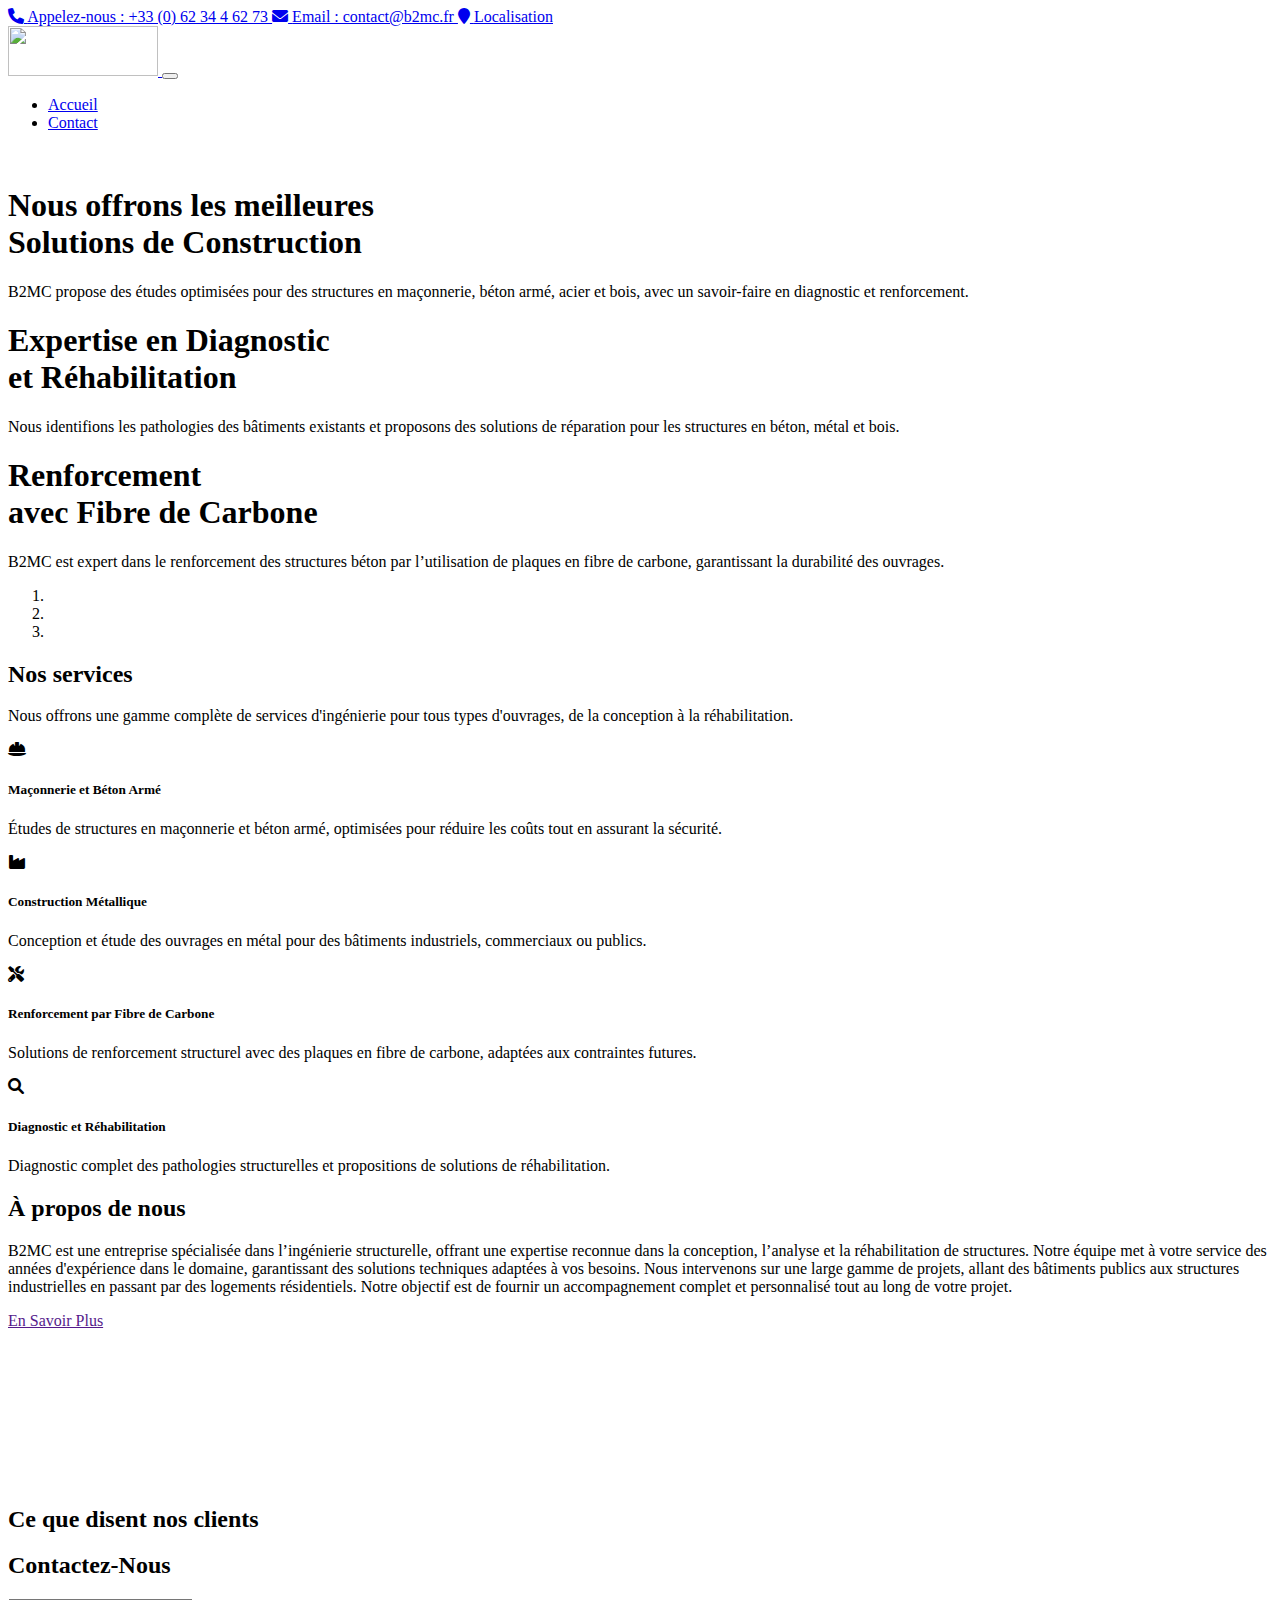
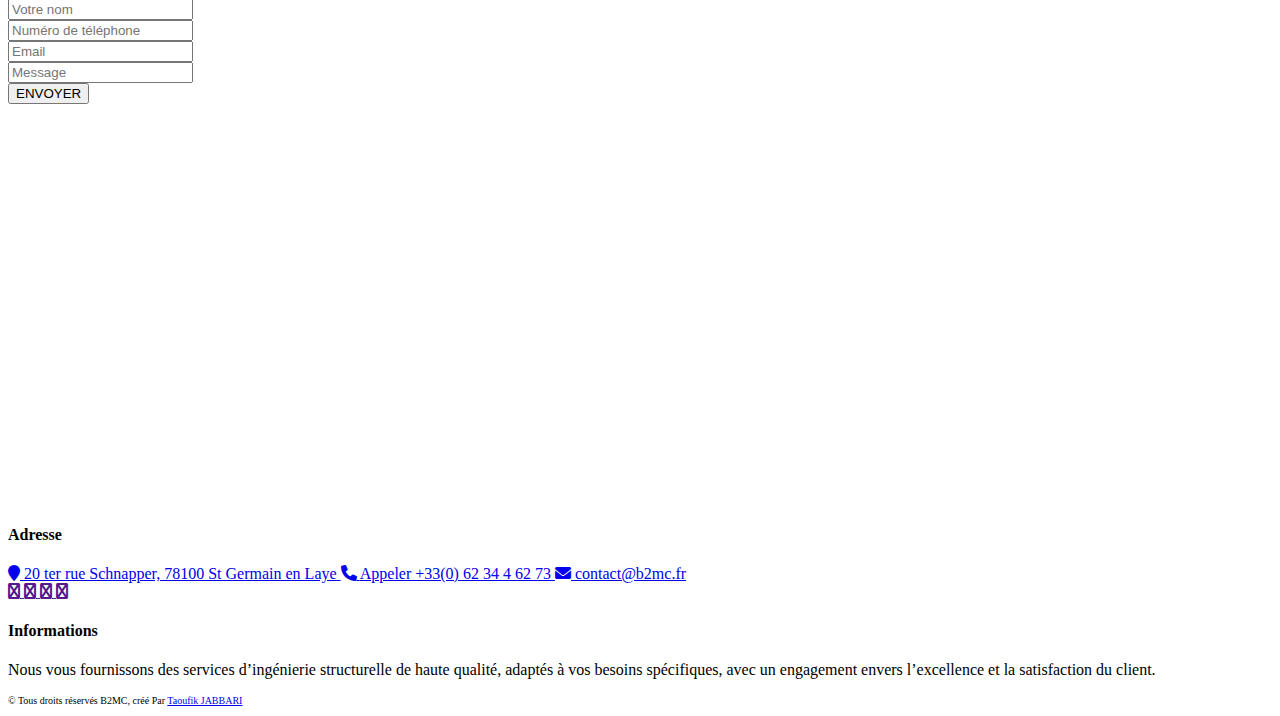
==== index.html @ e7900840 "Fixes" ====
<!DOCTYPE html>
<html>

<head>
  <!-- Basic -->
  <meta charset="utf-8" />
  <meta http-equiv="X-UA-Compatible" content="IE=edge" />
  <!-- Mobile Metas -->
  <meta name="viewport" content="width=device-width, initial-scale=1, shrink-to-fit=no" />
  <!-- Site Metas -->
  <meta name="keywords" content="Ingénierie Structurelle, B2MC, Maçonnerie, Béton, Acier, Bois" />
  <meta name="description"
    content="B2MC offre un accompagnement dédié et structuré pour les projets de construction avec une expertise en maçonnerie, béton, acier, bois et diagnostics structurels." />
  <meta name="author" content="B2MC" />
  <link rel="shortcut icon" href="images/fevicon.png" type="image/x-icon">

  <title>B2MC</title>

  <!-- bootstrap core css -->
  <link rel="stylesheet" type="text/css" href="css/bootstrap.css" />

  <!-- fonts style -->
  <link href="https://fonts.googleapis.com/css2?family=Roboto:wght@400;500;700;900&display=swap" rel="stylesheet">

  <!--owl slider stylesheet -->
  <link rel="stylesheet" type="text/css"
    href="https://cdnjs.cloudflare.com/ajax/libs/OwlCarousel2/2.3.4/assets/owl.carousel.min.css" />
  <link rel="stylesheet" href="https://cdnjs.cloudflare.com/ajax/libs/font-awesome/6.0.0-beta3/css/all.min.css">

  <!-- font awesome style -->
  <link href="css/font-awesome.min.css" rel="stylesheet" />

  <!-- Custom styles for this template -->
  <link href="css/style.css" rel="stylesheet" />
  <!-- responsive style -->
  <link href="css/responsive.css" rel="stylesheet" />
</head>

<body>

  <div class="hero_area">
    <!-- header section starts -->
    <header class="header_section">
      <div class="header_top">
        <div class="container-fluid ">
          <div class="contact_nav">
            <a href="tel:+33623446273">
              <i class="fa fa-phone" aria-hidden="true"></i>
              <span>
                Appelez-nous : +33 (0) 62 34 4 62 73
              </span>
            </a>
            <a href="mailto:contact@b2mc.fr">
              <i class="fa fa-envelope" aria-hidden="true"></i>
              <span>
                Email : contact@b2mc.fr
              </span>
            </a>
            <a href="contact.html">
              <i class="fa fa-map-marker" aria-hidden="true"></i>
              <span>
                Localisation
              </span>
            </a>
          </div>
        </div>
      </div>
      <div class="header_bottom">
        <div class="container-fluid">
          <nav class="navbar navbar-expand-lg custom_nav-container">
            <a class="navbar-brand" href="index.html">
              <span>
                <img src="images/logo_a.png" alt="" style="width: 150px;height: 50px;"> 
              </span>
            </a>

            <button class="navbar-toggler" type="button" data-toggle="collapse" data-target="#navbarSupportedContent"
              aria-controls="navbarSupportedContent" aria-expanded="false" aria-label="Toggle navigation">
              <span class=""> </span>
            </button>

            <div class="collapse navbar-collapse" id="navbarSupportedContent">
              <ul class="navbar-nav">
                <li class="nav-item active">
                  <a class="nav-link" href="index.html">Accueil <span class="sr-only">(actuel)</span></a>
                </li>
                <li class="nav-item">
                  <a class="nav-link" href="contact.html">Contact</a>
                </li>
              </ul>
            </div>
          </nav>
        </div>
      </div>
    </header>
    <!-- end header section -->

    <!-- slider section -->
    <section class="slider_section ">
      <div class="slider_bg_box" >
        <img src="images/a.jpg" alt="">
      </div>
      <div id="customCarousel1" class="carousel slide" data-ride="carousel">
        <div class="carousel-inner">
          <div class="carousel-item active">
            <div class="container ">
              <div class="row">
                <div class="col-md-12">
                  <div class="detail-box">
                    <h1>
                      Nous offrons les meilleures <br>
                      Solutions de Construction
                    </h1>
                    <p>
                      B2MC propose des études optimisées pour des structures en maçonnerie, béton armé, acier et bois,
                      avec un savoir-faire en diagnostic et renforcement.
                    </p>
                  </div>
                </div>
              </div>
            </div>
          </div>
          <div class="carousel-item">
            <div class="container ">
              <div class="row">
                <div class="col-md-7">
                  <div class="detail-box">
                    <h1>
                      Expertise en Diagnostic <br>
                      et Réhabilitation
                    </h1>
                    <p>
                      Nous identifions les pathologies des bâtiments existants et proposons des solutions de réparation
                      pour les structures en béton, métal et bois.
                    </p>
                  </div>
                </div>
              </div>
            </div>
          </div>
          <div class="carousel-item">
            <div class="container ">
              <div class="row">
                <div class="col-md-7">
                  <div class="detail-box">
                    <h1>
                      Renforcement <br>
                      avec Fibre de Carbone
                    </h1>
                    <p>
                      B2MC est expert dans le renforcement des structures béton par l’utilisation de plaques en fibre de
                      carbone, garantissant la durabilité des ouvrages.
                    </p>
                  </div>
                </div>
              </div>
            </div>
          </div>
        </div>
        <ol class="carousel-indicators">
          <li data-target="#customCarousel1" data-slide-to="0" class="active"></li>
          <li data-target="#customCarousel1" data-slide-to="1"></li>
          <li data-target="#customCarousel1" data-slide-to="2"></li>
        </ol>
      </div>
    </section>
    <!-- end slider section -->
  </div>

  <!-- service section -->

  <section class="service_section layout_padding">
    <div class="service_container">
      <div class="container ">
        <div class="heading_container">
          <h2>
            Nos <span>services</span>
          </h2>
          <p>
            Nous offrons une gamme complète de services d'ingénierie pour tous types d'ouvrages, de la conception à la
            réhabilitation.
          </p>
        </div>
        <div class="row">
          <div class="col-md-6 ">
            <div class="box ">
              <div class="img-box">
                <i class="fas fa-hard-hat"></i>
              </div>
              <div class="detail-box">
                <h5>
                  Maçonnerie et Béton Armé
                </h5>
                <p>
                  Études de structures en maçonnerie et béton armé, optimisées pour réduire les coûts tout en assurant
                  la sécurité.
                </p>
              </div>
            </div>
          </div>
          <div class="col-md-6 ">
            <div class="box ">
              <div class="img-box">
                <i class="fas fa-industry"></i> <!-- Font Awesome icon for metal construction -->
              </div>
              <div class="detail-box">
                <h5>
                  Construction Métallique
                </h5>
                <p>
                  Conception et étude des ouvrages en métal pour des bâtiments industriels, commerciaux ou publics.
                </p>
              </div>
            </div>
          </div>
          <div class="col-md-6 ">
            <div class="box ">
              <div class="img-box">
                <i class="fas fa-tools"></i> <!-- Font Awesome icon for carbon fiber reinforcement -->
              </div>
              <div class="detail-box">
                <h5>
                  Renforcement par Fibre de Carbone
                </h5>
                <p>
                  Solutions de renforcement structurel avec des plaques en fibre de carbone, adaptées aux contraintes
                  futures.
                </p>
              </div>
            </div>
          </div>
          <div class="col-md-6 ">
            <div class="box ">
              <div class="img-box">
                <i class="fas fa-search"></i> <!-- Font Awesome icon for diagnosis -->
              </div>
              <div class="detail-box">
                <h5>
                  Diagnostic et Réhabilitation
                </h5>
                <p>
                  Diagnostic complet des pathologies structurelles et propositions de solutions de réhabilitation.
                </p>
              </div>
            </div>
          </div>
        </div>
      </div>
    </div>
  </section>


  <!-- end service section -->

  <!-- section à propos -->

  <section class="about_section layout_padding-bottom">
    <div class="container  ">
      <div class="row">
        <div class="col-md-6">
          <div class="detail-box">
            <div class="heading_container">
              <h2>
                À <span>propos</span> de nous
              </h2>
            </div>
            <p>
              B2MC est une entreprise spécialisée dans l’ingénierie structurelle, offrant une expertise reconnue dans
              la conception, l’analyse et la réhabilitation de structures. Notre équipe met à votre service des années
              d'expérience dans le domaine, garantissant des solutions techniques adaptées à vos besoins. Nous
              intervenons sur une large gamme de projets, allant des bâtiments publics aux structures industrielles en
              passant par des logements résidentiels. Notre objectif est de fournir un accompagnement complet et
              personnalisé tout au long de votre projet.
            </p>
            <a href="">
              En Savoir Plus
            </a>
          </div>
        </div>
        <div class="col-md-6 ">
          <div class="img-box">
            <img src="images/b.jpg" alt="">
          </div>
        </div>
      </div>
    </div>
  </section>

  <!-- fin section à propos -->

  <!-- section suivi -->

  <section class="track_section layout_padding">
    <div class="track_bg_box">
      <img src="images/a.jpg" alt="">
    </div>
    <div class="container" style="height: 120px;">
      <div class="row">
        <!-- <div class="col-md-6">
          <div class="heading_container">
            <h2>
              Suivez Votre Projet
            </h2>
          </div>
          <p>
            Suivez l'avancement de vos projets en temps réel grâce à notre système de suivi en ligne. Nous vous
            tenons informés de chaque étape de la conception et de la réalisation de vos projets, garantissant ainsi une
            transparence totale et une communication fluide tout au long de notre collaboration.
          </p>
          <form action="">
            <input type="text" placeholder="Entrez Votre Numéro de Projet" />
            <button type="submit">
              Suivre
            </button>
          </form>
        </div> -->
      </div>
    </div>
  </section>

  <!-- fin section suivi -->

  <!-- section témoignages -->

  <section class="client_section layout_padding">
    <div class="container">
      <div class="heading_container">
        <h2>
          Ce que disent nos <span>clients</span>
        </h2>
      </div>
      <div class="client_container">
        <div class="carousel-wrap ">
          <div class="owl-carousel">
            <div class="item">
              <div class="box">
                <div class="detail-box">
                  <p>
                    "Nous avons collaboré avec B2MC pour la réhabilitation de notre bâtiment historique. Leur expertise
                    et
                    leur professionnalisme ont été exemplaires. Nous avons particulièrement apprécié leur capacité à
                    résoudre des problèmes complexes et à respecter les délais."
                  </p>
                </div>
                <div class="client_id">
                  <div class="img-box">
                    <img src="images/client-1.png" alt="" class="img-1">
                  </div>
                  <div class="name">
                    <h6>
                      Jean Dupont
                    </h6>
                    <p>
                      Directeur de Projet
                    </p>
                  </div>
                </div>
              </div>
            </div>
            <div class="item">
              <div class="box">
                <div class="detail-box">
                  <p>
                    "L’équipe de B2MC a su nous accompagner tout au long de la construction de notre nouveau complexe
                    industriel. Leur approche rigoureuse et leur attention aux détails ont grandement contribué à la
                    réussite du projet."
                  </p>
                </div>
                <div class="client_id">
                  <div class="img-box">
                    <img src="images/client-2.png" alt="" class="img-1">
                  </div>
                  <div class="name">
                    <h6>
                      Marie Leblanc
                    </h6>
                    <p>
                      Responsable Technique
                    </p>
                  </div>
                </div>
              </div>
            </div>
            <div class="item">
              <div class="box">
                <div class="detail-box">
                  <p>
                    "Nous avons été impressionnés par la qualité des services fournis par B2MC. Leur équipe a fait
                    preuve
                    d'un grand professionnalisme et d'une expertise technique remarquable. Nous les recommandons sans
                    réserve."
                  </p>
                </div>
                <div class="client_id">
                  <div class="img-box">
                    <img src="images/client-1.png" alt="" class="img-1">
                  </div>
                  <div class="name">
                    <h6>
                      Sophie Martin
                    </h6>
                    <p>
                      Architecte
                    </p>
                  </div>
                </div>
              </div>
            </div>
            <div class="item">
              <div class="box">
                <div class="detail-box">
                  <p>
                    "La collaboration avec B2MC a été très positive. Leur approche innovante et leur capacité à
                    s’adapter aux contraintes du projet ont été des atouts majeurs pour mener à bien notre projet de
                    construction."
                  </p>
                </div>
                <div class="client_id">
                  <div class="img-box">
                    <img src="images/client-2.png" alt="" class="img-1">
                  </div>
                  <div class="name">
                    <h6>
                      Pierre Dubois
                    </h6>
                    <p>
                      Chef de Projet
                    </p>
                  </div>
                </div>
              </div>
            </div>
          </div>
        </div>
      </div>
    </div>
  </section>

  <!-- fin section témoignages -->
  <!-- contact section -->
  <section class="contact_section">
    <div class="container-fluid">
      <div class="row">
        <div class="col-lg-4 col-md-5 offset-md-1">
          <div class="heading_container">
            <h2>
              Contactez-Nous
            </h2>
          </div>
        </div>
      </div>
      <div class="row">
        <div class="col-lg-4 col-md-5 offset-md-1">
          <div class="form_container contact-form">
            <form id="contactForm" action="https://formsubmit.co/mnif.mohamed@b2mc.org" method="POST">
              <input type="hidden" name="_next" value="thank-you.html">
              <input type="hidden" name="_captcha" value="false">
              <div>
                <input type="text" name="name" placeholder="Votre nom" required />
              </div>
              <div>
                <input type="text" name="phone" placeholder="Numéro de téléphone" required />
              </div>
              <div>
                <input type="email" name="email" placeholder="Email" required />
              </div>
              <div>
                <input type="text" class="message-box" name="message" placeholder="Message" required />
              </div>
              <div class="btn_box">
                <button type="submit">ENVOYER</button>
              </div>
            </form>
          </div>
        </div>
        <div class="col-lg-7 col-md-6 px-0">
          <div class="map_container">
            <div class="map">
              <div id="mapid" style="width:100%; height:400px;"></div>
            </div>
          </div>
        </div>
      </div>
    </div>
  </section>
  <!-- end of contact section -->
  <!-- info section -->

  <section class="info_section layout_padding2">
    <div class="container">
      <div class="row">
        <div class="col-md-8 col-lg-8 info_col">
          <div class="info_contact">
            <h4>
              Adresse
            </h4>
            <div class="contact_link_box">
              <a href="geo:0,0?q=20+ter+rue+schnapper+78100+Saint+Germain+en+Laye">
                <i class="fa fa-map-marker" aria-hidden="true"></i>
                <span>
                  20 ter rue Schnapper, 78100 St Germain en Laye
                </span>
              </a>
              <a href="tel:+33623446273">
                <i class="fa fa-phone" aria-hidden="true"></i>
                <span>
                  Appeler +33(0) 62 34 4 62 73
                </span>
              </a>
              <a href="mailto:contact@b2mc.fr">
                <i class="fa fa-envelope" aria-hidden="true"></i>
                <span>
                  contact@b2mc.fr
                </span>
              </a>
            </div>
          </div>
          <div class="info_social">
            <a href="">
              <i class="fa fa-facebook" aria-hidden="true"></i>
            </a>
            <a href="">
              <i class="fa fa-twitter" aria-hidden="true"></i>
            </a>
            <a href="">
              <i class="fa fa-linkedin" aria-hidden="true"></i>
            </a>
            <a href="">
              <i class="fa fa-instagram" aria-hidden="true"></i>
            </a>
          </div>
        </div>
        <div class="col-md-6 col-lg-3 info_col">
          <div class="info_detail">
            <h4>
              Informations
            </h4>
            <p>
              Nous vous fournissons des services d’ingénierie structurelle de haute qualité, adaptés à vos besoins
              spécifiques, avec un engagement envers l’excellence et la satisfaction du client.
            </p>
          </div>
        </div>
      </div>
    </div>
  </section>

  <!-- fin info section -->

  <!-- footer section -->
  <section class="footer_section">
    <div class="container">
      <p style="font-size: 10px;">
        &copy; <span id="displayYear"></span> Tous droits réservés B2MC, créé Par
        <a href="https://www.linkedin.com/in/jabbari-taoufik/">Taoufik JABBARI</a>
      </p>
    </div>
  </section>

  <!-- footer section -->
  <link rel="stylesheet" href="https://unpkg.com/leaflet@1.9.3/dist/leaflet.css" />
  <script src="https://unpkg.com/leaflet@1.9.3/dist/leaflet.js"></script>
  <!-- jQuery -->
  <script type="text/javascript" src="js/jquery-3.4.1.min.js"></script>
  <!-- popper js -->
  <script src="https://cdn.jsdelivr.net/npm/popper.js@1.16.0/dist/umd/popper.min.js"
    integrity="sha384-Q6E9RHvbIyZFJoft+2mJbHaEWldlvI9IOYy5n3zV9zzTtmI3UksdQRVvoxMfooAo"
    crossorigin="anonymous"></script>
  <!-- bootstrap js -->
  <script type="text/javascript" src="js/bootstrap.js"></script>
  <!-- owl slider -->
  <script type="text/javascript"
    src="https://cdnjs.cloudflare.com/ajax/libs/OwlCarousel2/2.3.4/owl.carousel.min.js"></script>
  <!-- custom js -->
  <script type="text/javascript" src="js/custom.js"></script>
  <!-- Add custom JavaScript for form alert -->
  <script>
    document.getElementById('contactForm').addEventListener('submit', function (event) {
      event.preventDefault(); // Prevent the default form submission
      const form = event.target;

      fetch(form.action, {
        method: 'POST',
        body: new FormData(form),
      }).then(response => {
        if (response.ok) {
          alert("Votre message a été envoyé avec succès. Nous vous contacterons bientôt.");
          form.reset();
        } else {
          alert("Une erreur s'est produite. Veuillez réessayer.");
        }
      }).catch(error => {
        alert("Une erreur s'est produite. Veuillez réessayer.");
      });
    });

    // Initialize Leaflet.js map
    var mymap = L.map('mapid').setView([48.898553, 2.093202], 15);

    // Add OpenStreetMap tiles
    L.tileLayer('https://{s}.tile.openstreetmap.org/{z}/{x}/{y}.png', {
      attribution: '&copy; <a href="https://www.openstreetmap.org/copyright">OpenStreetMap</a> contributors'
    }).addTo(mymap);

    // Add a marker to the map
    var marker = L.marker([48.898553, 2.093202]).addTo(mymap);
    marker.bindPopup("<b>20 ter rue Schnapper</b><br>78100 St Germain en Laye").openPopup();
  </script>

</body>

</html>
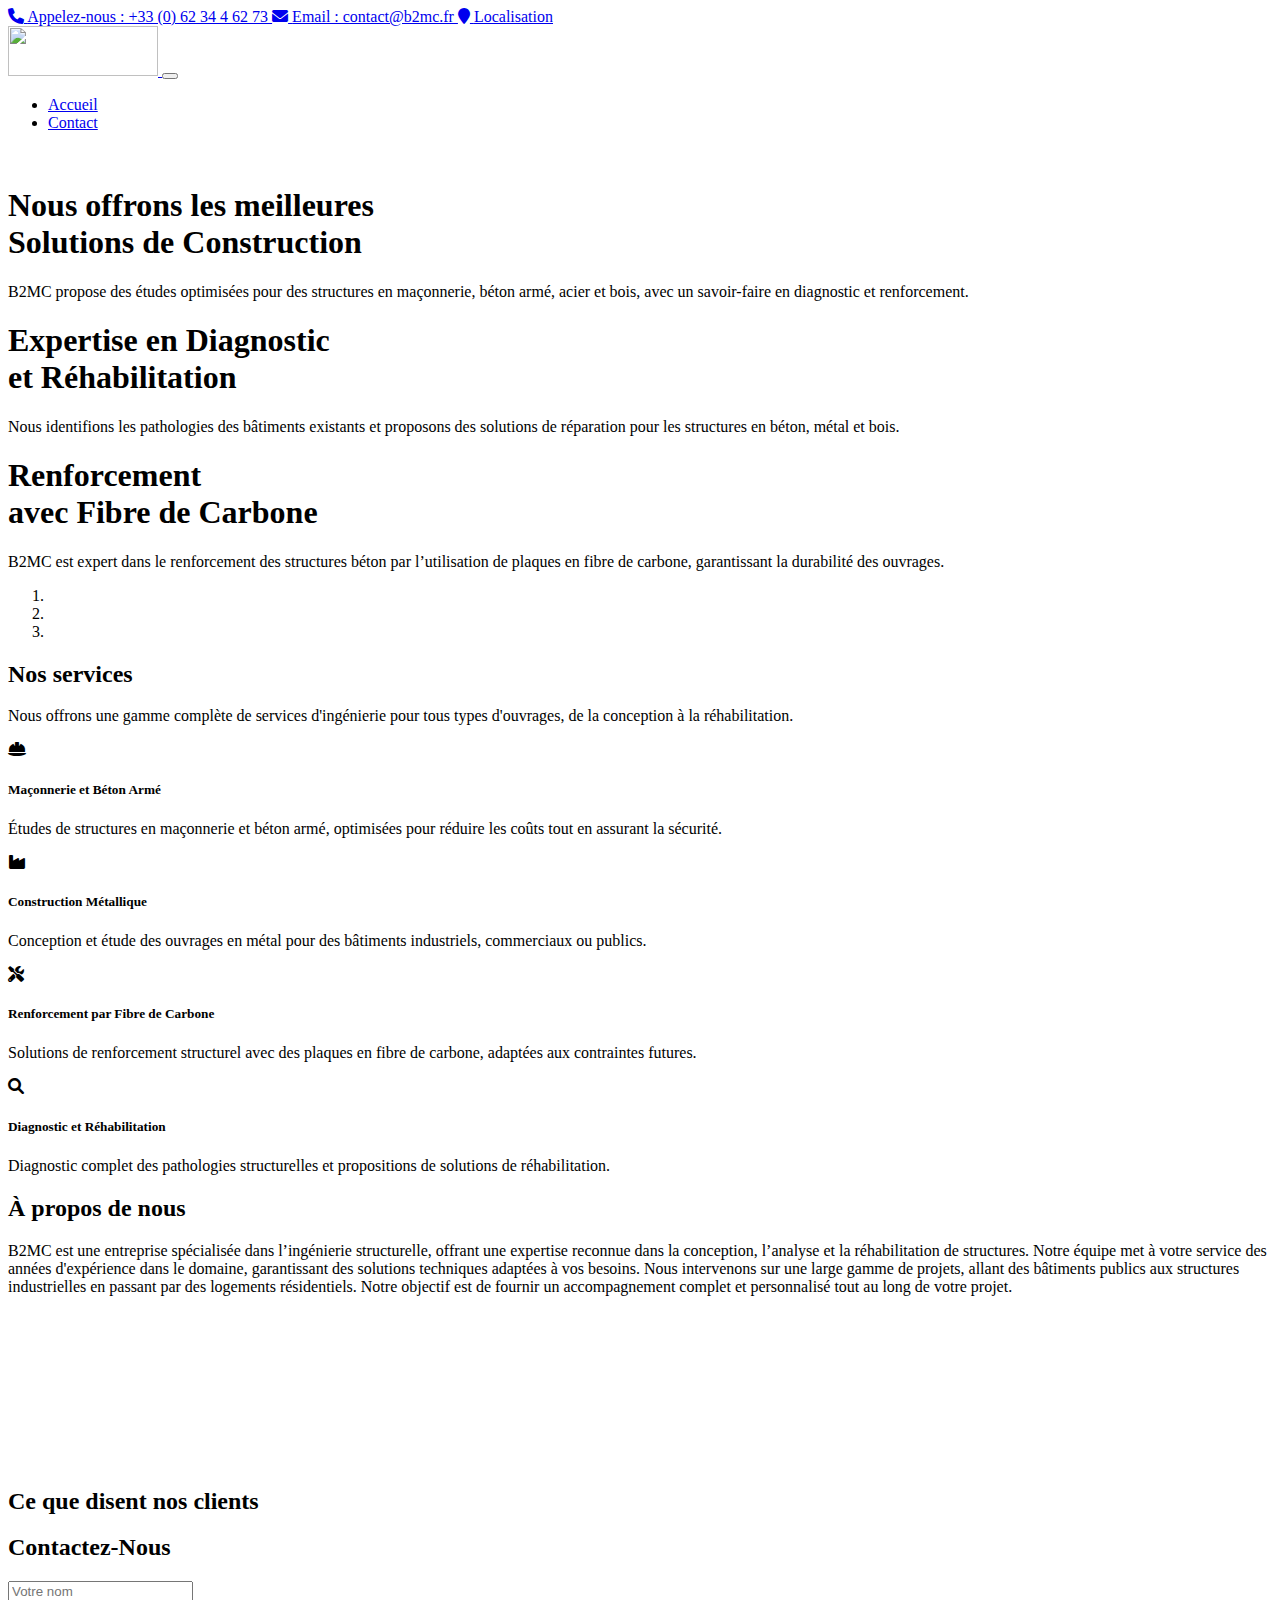
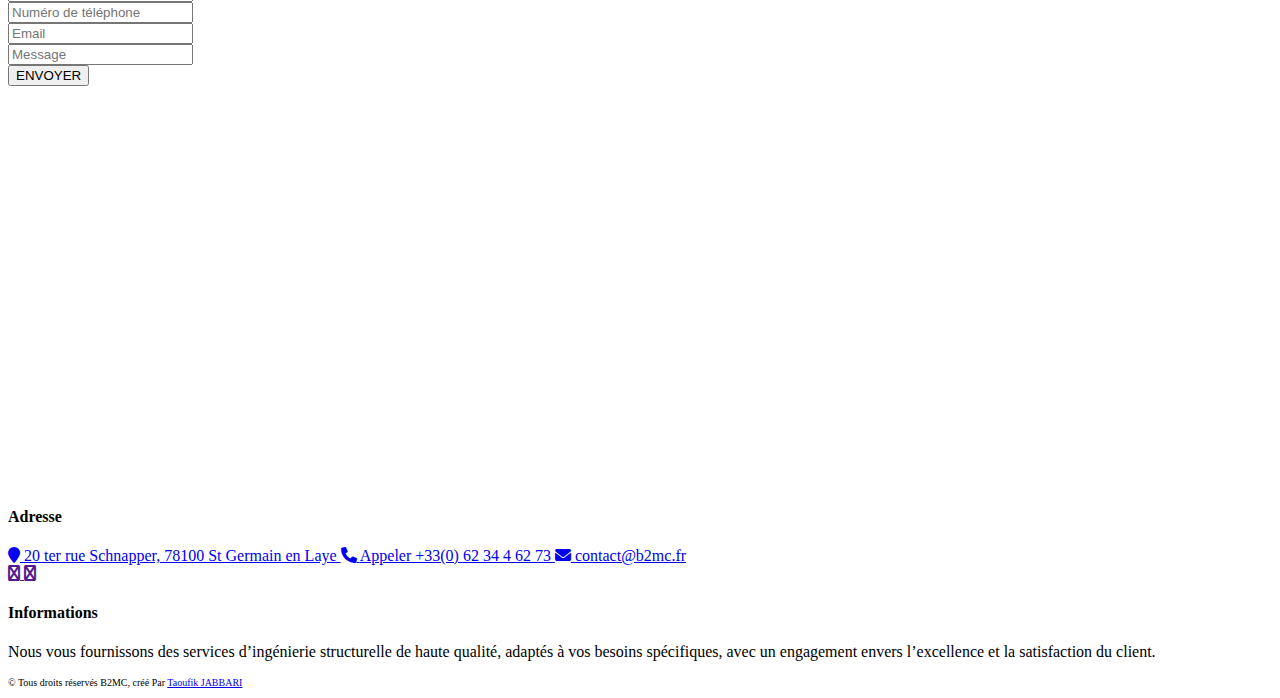
==== commit f481dbdc: "Modify multiple stuff" ====
--- a/index.html
+++ b/index.html
@@ -272,9 +272,6 @@
               passant par des logements résidentiels. Notre objectif est de fournir un accompagnement complet et
               personnalisé tout au long de votre projet.
             </p>
-            <a href="">
-              En Savoir Plus
-            </a>
           </div>
         </div>
         <div class="col-md-6 ">
@@ -517,16 +514,10 @@
           </div>
           <div class="info_social">
             <a href="">
-              <i class="fa fa-facebook" aria-hidden="true"></i>
-            </a>
-            <a href="">
               <i class="fa fa-twitter" aria-hidden="true"></i>
             </a>
             <a href="">
               <i class="fa fa-linkedin" aria-hidden="true"></i>
-            </a>
-            <a href="">
-              <i class="fa fa-instagram" aria-hidden="true"></i>
             </a>
           </div>
         </div>
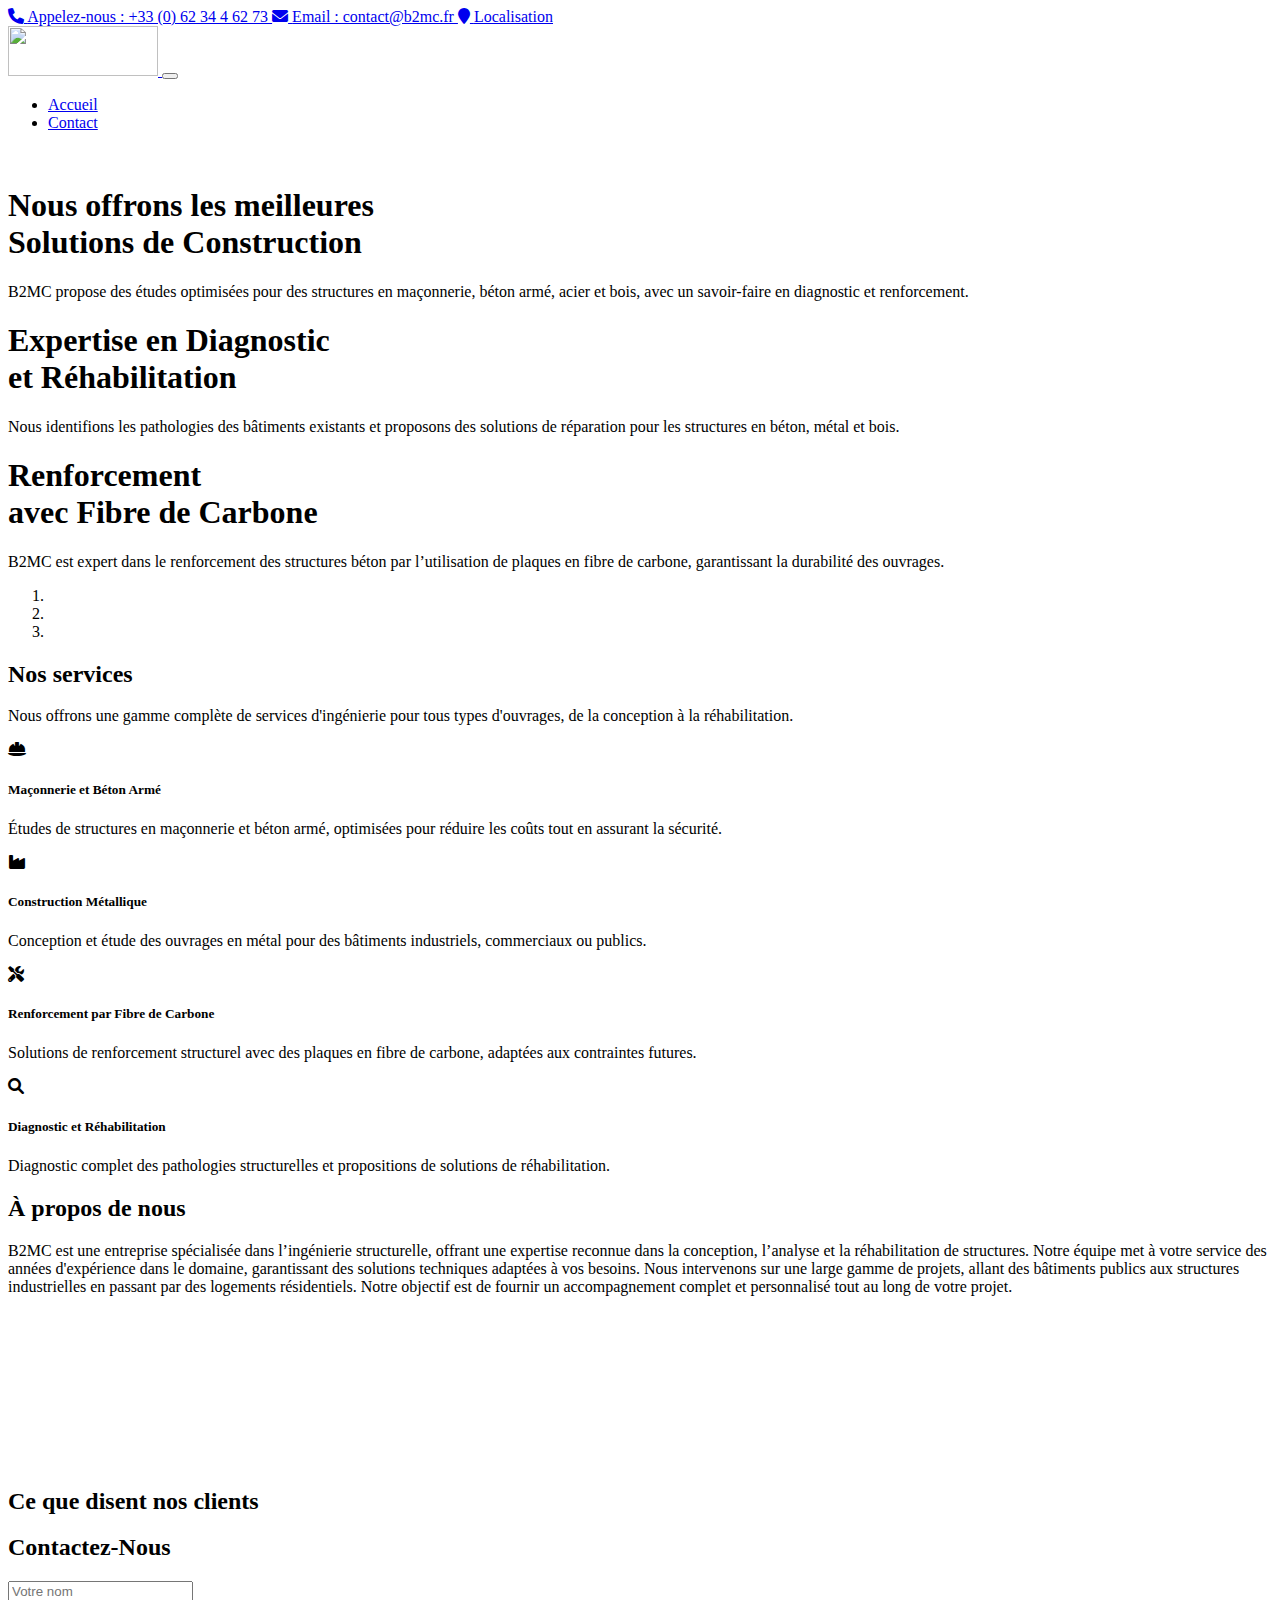
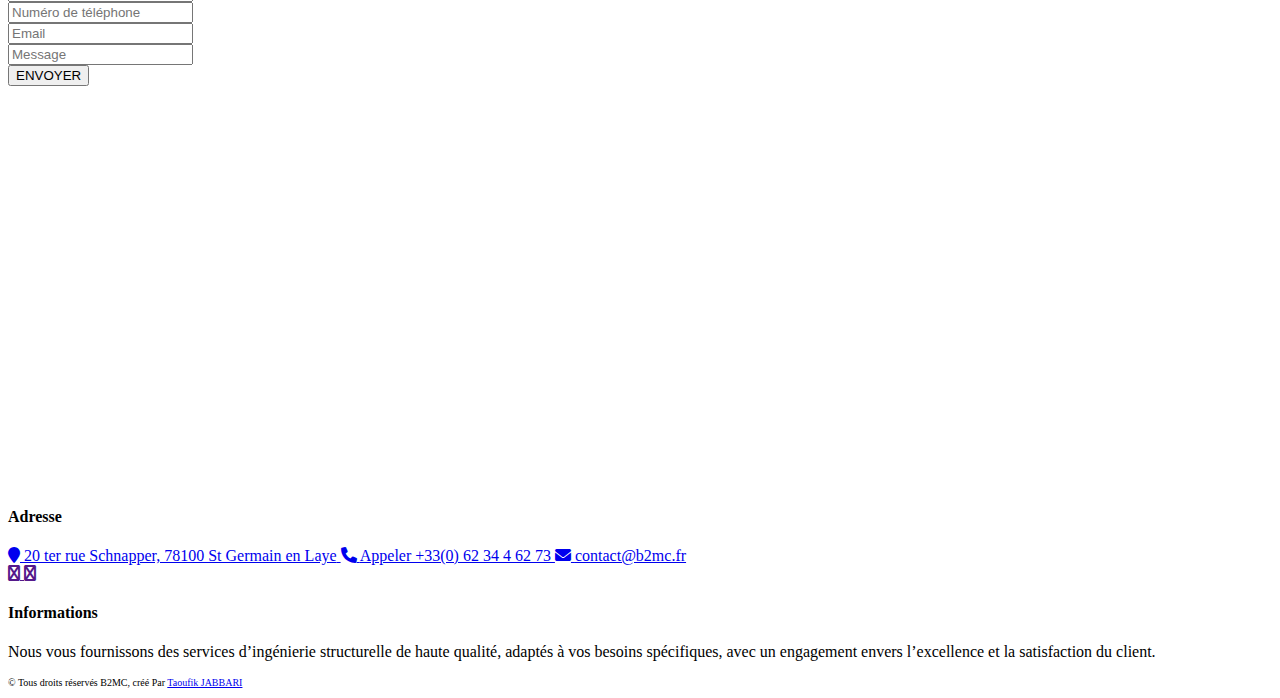
==== commit c283ca0e: "Fix map" ====
--- a/index.html
+++ b/index.html
@@ -70,7 +70,7 @@
           <nav class="navbar navbar-expand-lg custom_nav-container">
             <a class="navbar-brand" href="index.html">
               <span>
-                <img src="images/logo_a.png" alt="" style="width: 150px;height: 50px;"> 
+                <img src="images/logo_a.png" alt="" style="width: 150px;height: 50px;">
               </span>
             </a>
 
@@ -97,7 +97,7 @@
 
     <!-- slider section -->
     <section class="slider_section ">
-      <div class="slider_bg_box" >
+      <div class="slider_bg_box">
         <img src="images/a.jpg" alt="">
       </div>
       <div id="customCarousel1" class="carousel slide" data-ride="carousel">
@@ -492,11 +492,9 @@
               Adresse
             </h4>
             <div class="contact_link_box">
-              <a href="geo:0,0?q=20+ter+rue+schnapper+78100+Saint+Germain+en+Laye">
+              <a id="mapLink" href="#">
                 <i class="fa fa-map-marker" aria-hidden="true"></i>
-                <span>
-                  20 ter rue Schnapper, 78100 St Germain en Laye
-                </span>
+                <span>20 ter rue Schnapper, 78100 St Germain en Laye</span>
               </a>
               <a href="tel:+33623446273">
                 <i class="fa fa-phone" aria-hidden="true"></i>
@@ -585,18 +583,77 @@
       });
     });
 
-    // Initialize Leaflet.js map
-    var mymap = L.map('mapid').setView([48.898553, 2.093202], 15);
-
-    // Add OpenStreetMap tiles
-    L.tileLayer('https://{s}.tile.openstreetmap.org/{z}/{x}/{y}.png', {
-      attribution: '&copy; <a href="https://www.openstreetmap.org/copyright">OpenStreetMap</a> contributors'
-    }).addTo(mymap);
-
-    // Add a marker to the map
-    var marker = L.marker([48.898553, 2.093202]).addTo(mymap);
-    marker.bindPopup("<b>20 ter rue Schnapper</b><br>78100 St Germain en Laye").openPopup();
-  </script>
+  // Initialize Leaflet.js map
+  var mymap = L.map('mapid', {
+    scrollWheelZoom: false // Disable scroll wheel zoom
+  }).setView([48.898553, 2.093202], 15);
+
+  // Add OpenStreetMap tiles
+  L.tileLayer('https://{s}.tile.openstreetmap.org/{z}/{x}/{y}.png', {
+    attribution: '&copy; <a href="https://www.openstreetmap.org/copyright">OpenStreetMap</a> contributors'
+  }).addTo(mymap);
+
+  // Add a marker to the map
+  var marker = L.marker([48.898553, 2.093202]).addTo(mymap);
+  marker.bindPopup("<b>20 ter rue Schnapper</b><br>78100 Saint-Germain-en-Laye").openPopup();
+
+  // Create a button to get directions
+  var directionButton = L.control({ position: 'bottomright' });
+  directionButton.onAdd = function (map) {
+    var div = L.DomUtil.create('div', 'direction-button');
+    div.innerHTML = '<button id="getDirections" style="padding: 10px 20px; background-color: #007bff; color: white; border: none; cursor: pointer; font-size: 16px;">Directions</button>';
+    return div;
+  };
+  directionButton.addTo(mymap);
+
+  // Add event listener to the button for directions using the full address
+  document.getElementById('getDirections').addEventListener('click', function () {
+    window.open('https://www.google.com/maps/dir/?api=1&destination=20+ter+Rue+Schnapper,+78100+Saint-Germain-en-Laye,+France', '_blank');
+  });
+
+    // Event listener for the link to trigger the "Get Directions" button click
+    document.getElementById('mapLink').addEventListener('click', function (e) {
+    e.preventDefault(); // Prevent default action of the link
+    document.getElementById('getDirections').click(); // Programmatically trigger the "Get Directions" button
+  });
+</script>
+
+<style>
+  /* Style for map container */
+  #mapid {
+    height: 400px;
+    width: 100%;
+  }
+
+  /* Ensure the button is responsive and visible on all devices */
+  .direction-button {
+    background-color: rgba(255, 255, 255, 0.8); /* Semi-transparent background */
+    border-radius: 5px;
+    padding: 10px;
+    box-shadow: 0px 0px 10px rgba(0, 0, 0, 0.2);
+  }
+
+  /* Button styling for touch devices */
+  @media (max-width: 600px) {
+    .direction-button {
+      padding: 20px; /* Make button more tappable on smaller screens */
+    }
+
+    #getDirections {
+      font-size: 18px; /* Increase button font size on mobile */
+      padding: 15px 30px; /* Adjust padding for touchscreens */
+    }
+  }
+
+  /* Styling for non-touch devices */
+  .leaflet-container {
+    cursor: grab;
+  }
+
+  .leaflet-container:active {
+    cursor: grabbing;
+  }
+</style>
 
 </body>
 
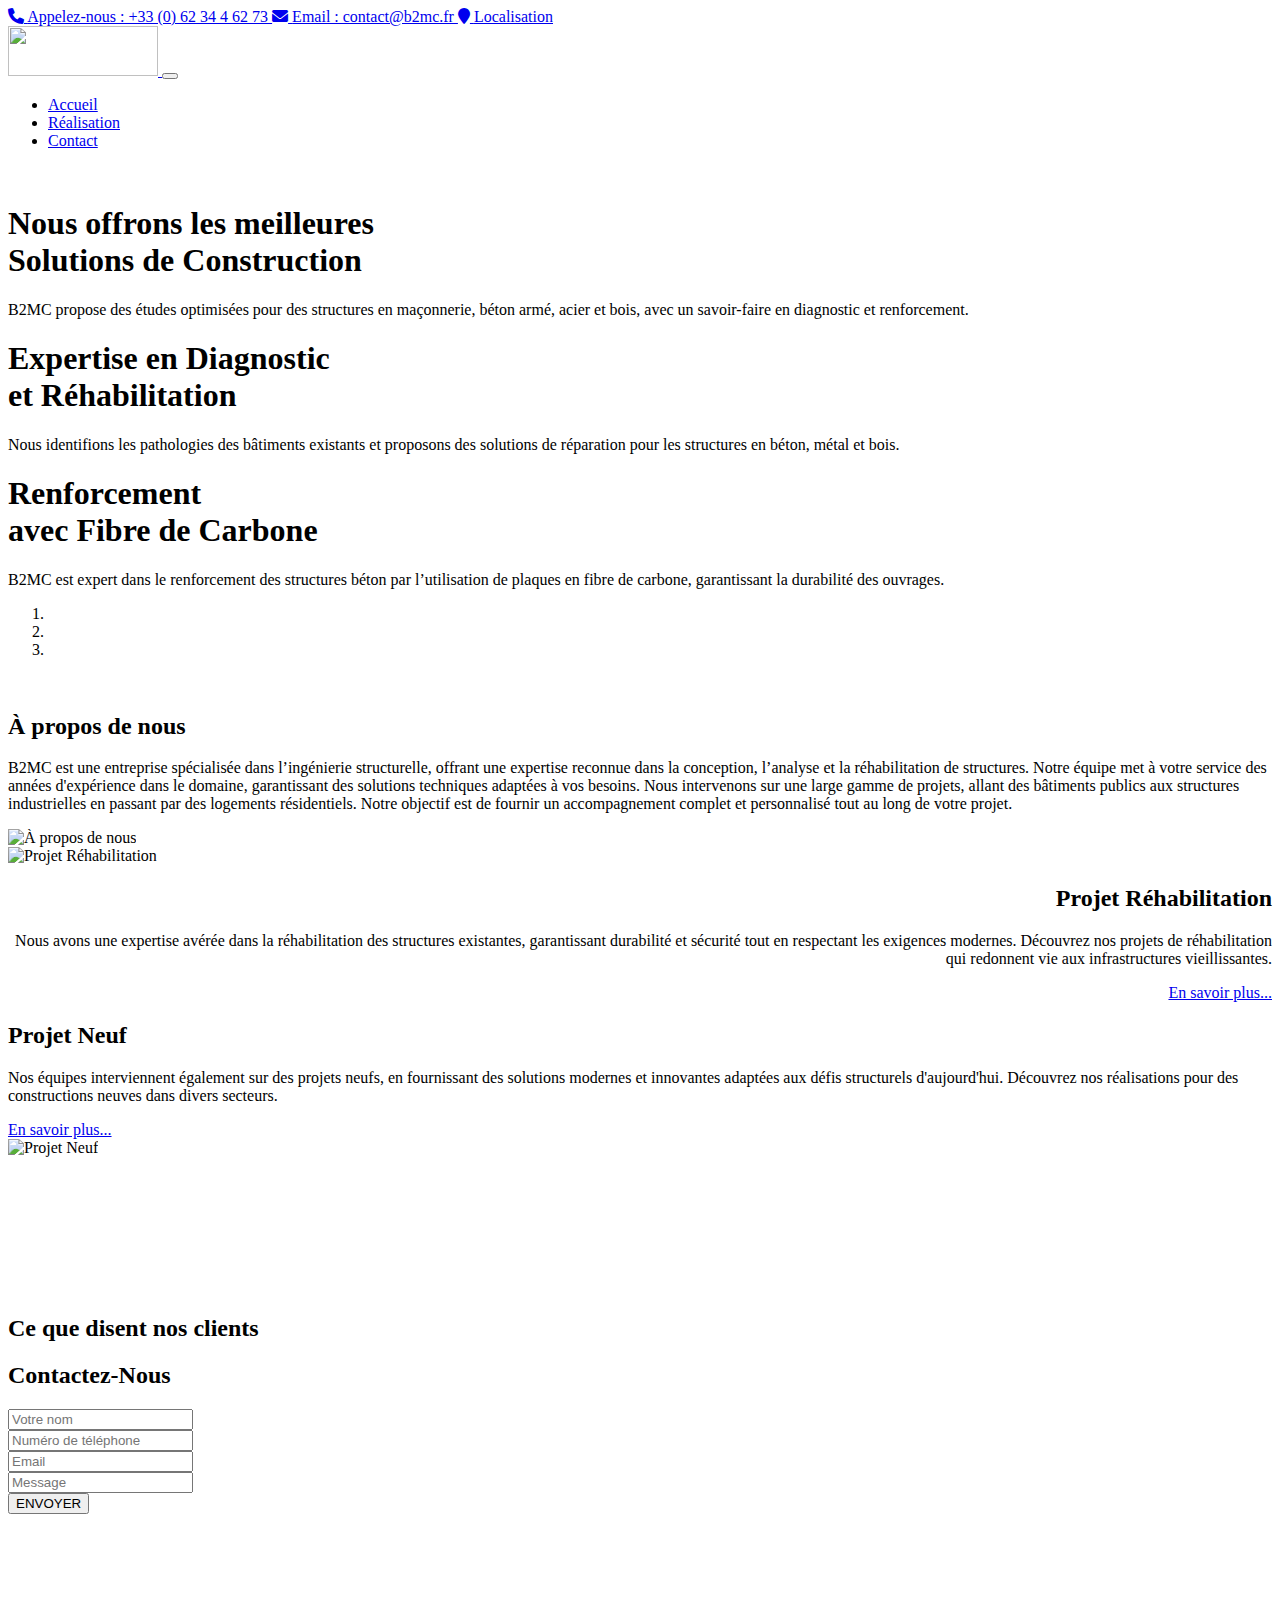
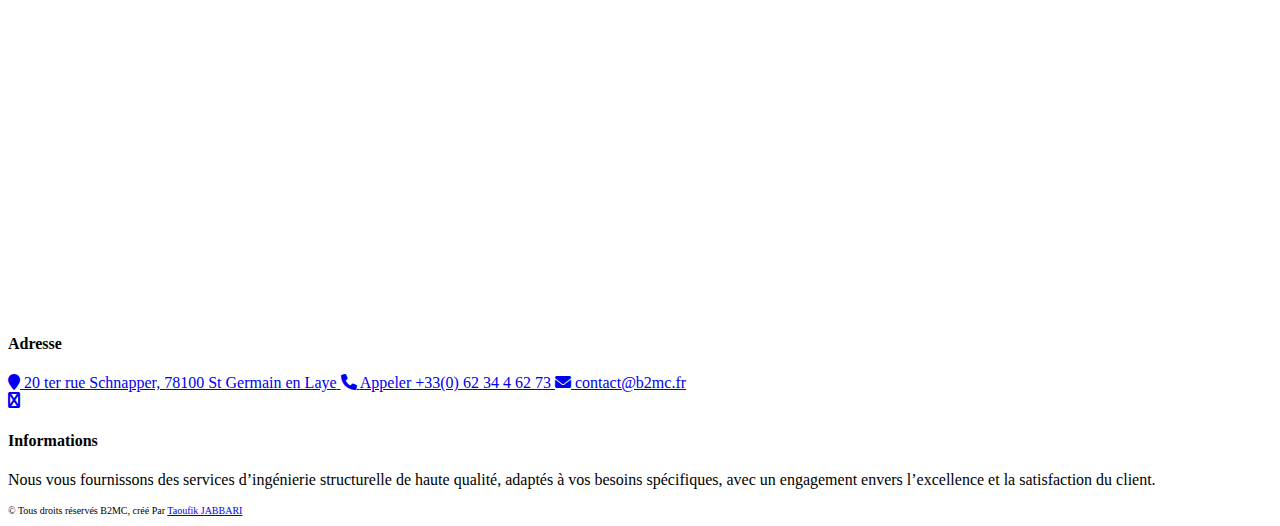
==== commit 1cca38c4: "Fixes" ====
--- a/index.html
+++ b/index.html
@@ -85,6 +85,9 @@
                   <a class="nav-link" href="index.html">Accueil <span class="sr-only">(actuel)</span></a>
                 </li>
                 <li class="nav-item">
+                  <a class="nav-link" href="realisation.html">Réalisation</a>
+                </li>
+                <li class="nav-item">
                   <a class="nav-link" href="contact.html">Contact</a>
                 </li>
               </ul>
@@ -166,96 +169,12 @@
     </section>
     <!-- end slider section -->
   </div>
-
-  <!-- service section -->
-
-  <section class="service_section layout_padding">
-    <div class="service_container">
-      <div class="container ">
-        <div class="heading_container">
-          <h2>
-            Nos <span>services</span>
-          </h2>
-          <p>
-            Nous offrons une gamme complète de services d'ingénierie pour tous types d'ouvrages, de la conception à la
-            réhabilitation.
-          </p>
-        </div>
-        <div class="row">
-          <div class="col-md-6 ">
-            <div class="box ">
-              <div class="img-box">
-                <i class="fas fa-hard-hat"></i>
-              </div>
-              <div class="detail-box">
-                <h5>
-                  Maçonnerie et Béton Armé
-                </h5>
-                <p>
-                  Études de structures en maçonnerie et béton armé, optimisées pour réduire les coûts tout en assurant
-                  la sécurité.
-                </p>
-              </div>
-            </div>
-          </div>
-          <div class="col-md-6 ">
-            <div class="box ">
-              <div class="img-box">
-                <i class="fas fa-industry"></i> <!-- Font Awesome icon for metal construction -->
-              </div>
-              <div class="detail-box">
-                <h5>
-                  Construction Métallique
-                </h5>
-                <p>
-                  Conception et étude des ouvrages en métal pour des bâtiments industriels, commerciaux ou publics.
-                </p>
-              </div>
-            </div>
-          </div>
-          <div class="col-md-6 ">
-            <div class="box ">
-              <div class="img-box">
-                <i class="fas fa-tools"></i> <!-- Font Awesome icon for carbon fiber reinforcement -->
-              </div>
-              <div class="detail-box">
-                <h5>
-                  Renforcement par Fibre de Carbone
-                </h5>
-                <p>
-                  Solutions de renforcement structurel avec des plaques en fibre de carbone, adaptées aux contraintes
-                  futures.
-                </p>
-              </div>
-            </div>
-          </div>
-          <div class="col-md-6 ">
-            <div class="box ">
-              <div class="img-box">
-                <i class="fas fa-search"></i> <!-- Font Awesome icon for diagnosis -->
-              </div>
-              <div class="detail-box">
-                <h5>
-                  Diagnostic et Réhabilitation
-                </h5>
-                <p>
-                  Diagnostic complet des pathologies structurelles et propositions de solutions de réhabilitation.
-                </p>
-              </div>
-            </div>
-          </div>
-        </div>
-      </div>
-    </div>
-  </section>
-
-
-  <!-- end service section -->
+  <br>
 
   <!-- section à propos -->
 
   <section class="about_section layout_padding-bottom">
-    <div class="container  ">
+    <div class="container">
       <div class="row">
         <div class="col-md-6">
           <div class="detail-box">
@@ -274,16 +193,77 @@
             </p>
           </div>
         </div>
-        <div class="col-md-6 ">
+        <div class="col-md-6 d-none d-md-block">
           <div class="img-box">
-            <img src="images/b.jpg" alt="">
-          </div>
-        </div>
-      </div>
-    </div>
-  </section>
-
-  <!-- fin section à propos -->
+            <img src="images/b.jpg" alt="À propos de nous">
+          </div>
+        </div>
+      </div>
+    </div>
+  </section>
+
+  <!-- section projet rehabilitation -->
+
+  <section class="about_section layout_padding-bottom">
+    <div class="container">
+      <div class="row">
+        <div class="col-md-6">
+          <div class="img-box">
+            <img src="images/x.jpg" alt="Projet Réhabilitation">
+          </div>
+        </div>
+        <div class="col-md-6">
+          <div class="detail-box" style="text-align: right;">
+            <div class="heading_container" style="text-align: right;align-items: flex-end;">
+              <h2>
+                Projet <span>Réhabilitation</span>
+              </h2>
+            </div>
+            <p>
+              Nous avons une expertise avérée dans la réhabilitation des structures existantes, garantissant durabilité
+              et sécurité tout en respectant les exigences modernes. Découvrez nos projets de réhabilitation qui
+              redonnent vie aux infrastructures vieillissantes.
+            </p>
+            <a href="realisation.html#rehabilitation" class="btn btn-primary" style="display: inline-block; margin-left: auto;">
+              En savoir plus...
+            </a>
+          </div>
+        </div>
+      </div>
+    </div>
+  </section>
+
+
+  <!-- section projet neuf -->
+  <section class="about_section layout_padding-bottom">
+    <div class="container">
+      <div class="row">
+        <div class="col-md-6">
+          <div class="detail-box">
+            <div class="heading_container">
+              <h2>
+                Projet <span>Neuf</span>
+              </h2>
+            </div>
+            <p>
+              Nos équipes interviennent également sur des projets neufs, en fournissant des solutions modernes et
+              innovantes adaptées aux défis structurels d'aujourd'hui. Découvrez nos réalisations pour des constructions
+              neuves dans divers secteurs.
+            </p>
+            <a href="realisation.html#neuf" class="btn btn-primary">
+              En savoir plus...
+            </a>
+          </div>
+        </div>
+        <div class="col-md-6">
+          <div class="img-box">
+            <img src="images/y.jpg" alt="Projet Neuf">
+          </div>
+        </div>
+      </div>
+    </div>
+  </section>
+
 
   <!-- section suivi -->
 
@@ -319,6 +299,7 @@
 
   <!-- section témoignages -->
 
+  <!-- section témoignages -->
   <section class="client_section layout_padding">
     <div class="container">
       <div class="heading_container">
@@ -327,29 +308,21 @@
         </h2>
       </div>
       <div class="client_container">
-        <div class="carousel-wrap ">
+        <div class="carousel-wrap">
           <div class="owl-carousel">
             <div class="item">
               <div class="box">
                 <div class="detail-box">
                   <p>
-                    "Nous avons collaboré avec B2MC pour la réhabilitation de notre bâtiment historique. Leur expertise
-                    et
-                    leur professionnalisme ont été exemplaires. Nous avons particulièrement apprécié leur capacité à
-                    résoudre des problèmes complexes et à respecter les délais."
+                    "B2MC est une entreprise sérieuse et efficace. En tant qu'architecte, nous avons besoin d'être
+                    entourés de professionnels qualifiés avec qui l'échange est fluide, rapide et pragmatique. Ce qui
+                    est tout à fait le cas de cette équipe. Nous sommes heureux de compter B2MC parmi nos partenaires."
                   </p>
                 </div>
                 <div class="client_id">
-                  <div class="img-box">
-                    <img src="images/client-1.png" alt="" class="img-1">
-                  </div>
                   <div class="name">
-                    <h6>
-                      Jean Dupont
-                    </h6>
-                    <p>
-                      Directeur de Projet
-                    </p>
+                    <h6>Marie Fleur SAME</h6>
+                    <p>Architecte HMONP</p>
                   </div>
                 </div>
               </div>
@@ -358,22 +331,15 @@
               <div class="box">
                 <div class="detail-box">
                   <p>
-                    "L’équipe de B2MC a su nous accompagner tout au long de la construction de notre nouveau complexe
-                    industriel. Leur approche rigoureuse et leur attention aux détails ont grandement contribué à la
-                    réussite du projet."
+                    "Notre collaboration avec B2MC dans le cadre d'un projet de réhabilitation lourde à Paris était une
+                    réussite. L'équipe B2MC a été à l'écoute, a su s'adapter aux contraintes du chantier et surtout
+                    optimiser les ouvrages et interventions. Je recommande fortement l'équipe B2MC."
                   </p>
                 </div>
                 <div class="client_id">
-                  <div class="img-box">
-                    <img src="images/client-2.png" alt="" class="img-1">
-                  </div>
                   <div class="name">
-                    <h6>
-                      Marie Leblanc
-                    </h6>
-                    <p>
-                      Responsable Technique
-                    </p>
+                    <h6>Oussama CHOUKOU</h6>
+                    <p>Ingénieur d’affaires URETEK</p>
                   </div>
                 </div>
               </div>
@@ -382,23 +348,16 @@
               <div class="box">
                 <div class="detail-box">
                   <p>
-                    "Nous avons été impressionnés par la qualité des services fournis par B2MC. Leur équipe a fait
-                    preuve
-                    d'un grand professionnalisme et d'une expertise technique remarquable. Nous les recommandons sans
-                    réserve."
+                    "Faire appel au bureau d'étude B2MC, c'est s'assurer la garantie de faire ses travaux en toute
+                    sécurité grâce à des études faites au préalables. B2MC réalise les notes de calculs et tous les
+                    plans nécessaires aux travaux à réaliser. B2MC accompagne ses clients avant, pendant et après,
+                    toujours avec sérieux tout en s'adaptant au projet. Je vous recommande B2MC pour tous vos projets."
                   </p>
                 </div>
                 <div class="client_id">
-                  <div class="img-box">
-                    <img src="images/client-1.png" alt="" class="img-1">
-                  </div>
                   <div class="name">
-                    <h6>
-                      Sophie Martin
-                    </h6>
-                    <p>
-                      Architecte
-                    </p>
+                    <h6>Kevin MERCAN</h6>
+                    <p>Gérant MR BATIMENT</p>
                   </div>
                 </div>
               </div>
@@ -407,31 +366,24 @@
               <div class="box">
                 <div class="detail-box">
                   <p>
-                    "La collaboration avec B2MC a été très positive. Leur approche innovante et leur capacité à
-                    s’adapter aux contraintes du projet ont été des atouts majeurs pour mener à bien notre projet de
-                    construction."
+                    "Nous sommes très satisfaits du service de B2MC. L’équipe B2MC est très réactive et très compétente.
+                    Ils ont répondu à toutes mes attentes. C'est un excellent service."
                   </p>
                 </div>
                 <div class="client_id">
-                  <div class="img-box">
-                    <img src="images/client-2.png" alt="" class="img-1">
+                  <div class="name">
+                    <h6>Henri BADILLET</h6>
+                    <p>Architecte HMONP, Architecte du patrimoine</p>
                   </div>
-                  <div class="name">
-                    <h6>
-                      Pierre Dubois
-                    </h6>
-                    <p>
-                      Chef de Projet
-                    </p>
-                  </div>
-                </div>
-              </div>
-            </div>
-          </div>
-        </div>
-      </div>
-    </div>
-  </section>
+                </div>
+              </div>
+            </div>
+          </div>
+        </div>
+      </div>
+    </div>
+  </section>
+
 
   <!-- fin section témoignages -->
   <!-- contact section -->
@@ -511,10 +463,7 @@
             </div>
           </div>
           <div class="info_social">
-            <a href="">
-              <i class="fa fa-twitter" aria-hidden="true"></i>
-            </a>
-            <a href="">
+            <a href="https://www.linkedin.com/company/105194950/admin/dashboard/">
               <i class="fa fa-linkedin" aria-hidden="true"></i>
             </a>
           </div>
@@ -583,77 +532,81 @@
       });
     });
 
-  // Initialize Leaflet.js map
-  var mymap = L.map('mapid', {
-    scrollWheelZoom: false // Disable scroll wheel zoom
-  }).setView([48.898553, 2.093202], 15);
-
-  // Add OpenStreetMap tiles
-  L.tileLayer('https://{s}.tile.openstreetmap.org/{z}/{x}/{y}.png', {
-    attribution: '&copy; <a href="https://www.openstreetmap.org/copyright">OpenStreetMap</a> contributors'
-  }).addTo(mymap);
-
-  // Add a marker to the map
-  var marker = L.marker([48.898553, 2.093202]).addTo(mymap);
-  marker.bindPopup("<b>20 ter rue Schnapper</b><br>78100 Saint-Germain-en-Laye").openPopup();
-
-  // Create a button to get directions
-  var directionButton = L.control({ position: 'bottomright' });
-  directionButton.onAdd = function (map) {
-    var div = L.DomUtil.create('div', 'direction-button');
-    div.innerHTML = '<button id="getDirections" style="padding: 10px 20px; background-color: #007bff; color: white; border: none; cursor: pointer; font-size: 16px;">Directions</button>';
-    return div;
-  };
-  directionButton.addTo(mymap);
-
-  // Add event listener to the button for directions using the full address
-  document.getElementById('getDirections').addEventListener('click', function () {
-    window.open('https://www.google.com/maps/dir/?api=1&destination=20+ter+Rue+Schnapper,+78100+Saint-Germain-en-Laye,+France', '_blank');
-  });
+    // Initialize Leaflet.js map
+    var mymap = L.map('mapid', {
+      scrollWheelZoom: false // Disable scroll wheel zoom
+    }).setView([48.898553, 2.093202], 15);
+
+    // Add OpenStreetMap tiles
+    L.tileLayer('https://{s}.tile.openstreetmap.org/{z}/{x}/{y}.png', {
+      attribution: '&copy; <a href="https://www.openstreetmap.org/copyright">OpenStreetMap</a> contributors'
+    }).addTo(mymap);
+
+    // Add a marker to the map
+    var marker = L.marker([48.898553, 2.093202]).addTo(mymap);
+    marker.bindPopup("<b>20 ter rue Schnapper</b><br>78100 Saint-Germain-en-Laye").openPopup();
+
+    // Create a button to get directions
+    var directionButton = L.control({ position: 'bottomright' });
+    directionButton.onAdd = function (map) {
+      var div = L.DomUtil.create('div', 'direction-button');
+      div.innerHTML = '<button id="getDirections" style="padding: 10px 20px; background-color: #007bff; color: white; border: none; cursor: pointer; font-size: 16px;">Directions</button>';
+      return div;
+    };
+    directionButton.addTo(mymap);
+
+    // Add event listener to the button for directions using the full address
+    document.getElementById('getDirections').addEventListener('click', function () {
+      window.open('https://www.google.com/maps/dir/?api=1&destination=20+ter+Rue+Schnapper,+78100+Saint-Germain-en-Laye,+France', '_blank');
+    });
 
     // Event listener for the link to trigger the "Get Directions" button click
     document.getElementById('mapLink').addEventListener('click', function (e) {
-    e.preventDefault(); // Prevent default action of the link
-    document.getElementById('getDirections').click(); // Programmatically trigger the "Get Directions" button
-  });
-</script>
-
-<style>
-  /* Style for map container */
-  #mapid {
-    height: 400px;
-    width: 100%;
-  }
-
-  /* Ensure the button is responsive and visible on all devices */
-  .direction-button {
-    background-color: rgba(255, 255, 255, 0.8); /* Semi-transparent background */
-    border-radius: 5px;
-    padding: 10px;
-    box-shadow: 0px 0px 10px rgba(0, 0, 0, 0.2);
-  }
-
-  /* Button styling for touch devices */
-  @media (max-width: 600px) {
+      e.preventDefault(); // Prevent default action of the link
+      document.getElementById('getDirections').click(); // Programmatically trigger the "Get Directions" button
+    });
+  </script>
+
+  <style>
+    /* Style for map container */
+    #mapid {
+      height: 400px;
+      width: 100%;
+    }
+
+    /* Ensure the button is responsive and visible on all devices */
     .direction-button {
-      padding: 20px; /* Make button more tappable on smaller screens */
+      background-color: rgba(255, 255, 255, 0.8);
+      /* Semi-transparent background */
+      border-radius: 5px;
+      padding: 10px;
+      box-shadow: 0px 0px 10px rgba(0, 0, 0, 0.2);
     }
 
-    #getDirections {
-      font-size: 18px; /* Increase button font size on mobile */
-      padding: 15px 30px; /* Adjust padding for touchscreens */
+    /* Button styling for touch devices */
+    @media (max-width: 600px) {
+      .direction-button {
+        padding: 20px;
+        /* Make button more tappable on smaller screens */
+      }
+
+      #getDirections {
+        font-size: 18px;
+        /* Increase button font size on mobile */
+        padding: 15px 30px;
+        /* Adjust padding for touchscreens */
+      }
     }
-  }
-
-  /* Styling for non-touch devices */
-  .leaflet-container {
-    cursor: grab;
-  }
-
-  .leaflet-container:active {
-    cursor: grabbing;
-  }
-</style>
+
+    /* Styling for non-touch devices */
+    .leaflet-container {
+      cursor: grab;
+    }
+
+    .leaflet-container:active {
+      cursor: grabbing;
+    }
+  </style>
 
 </body>
 
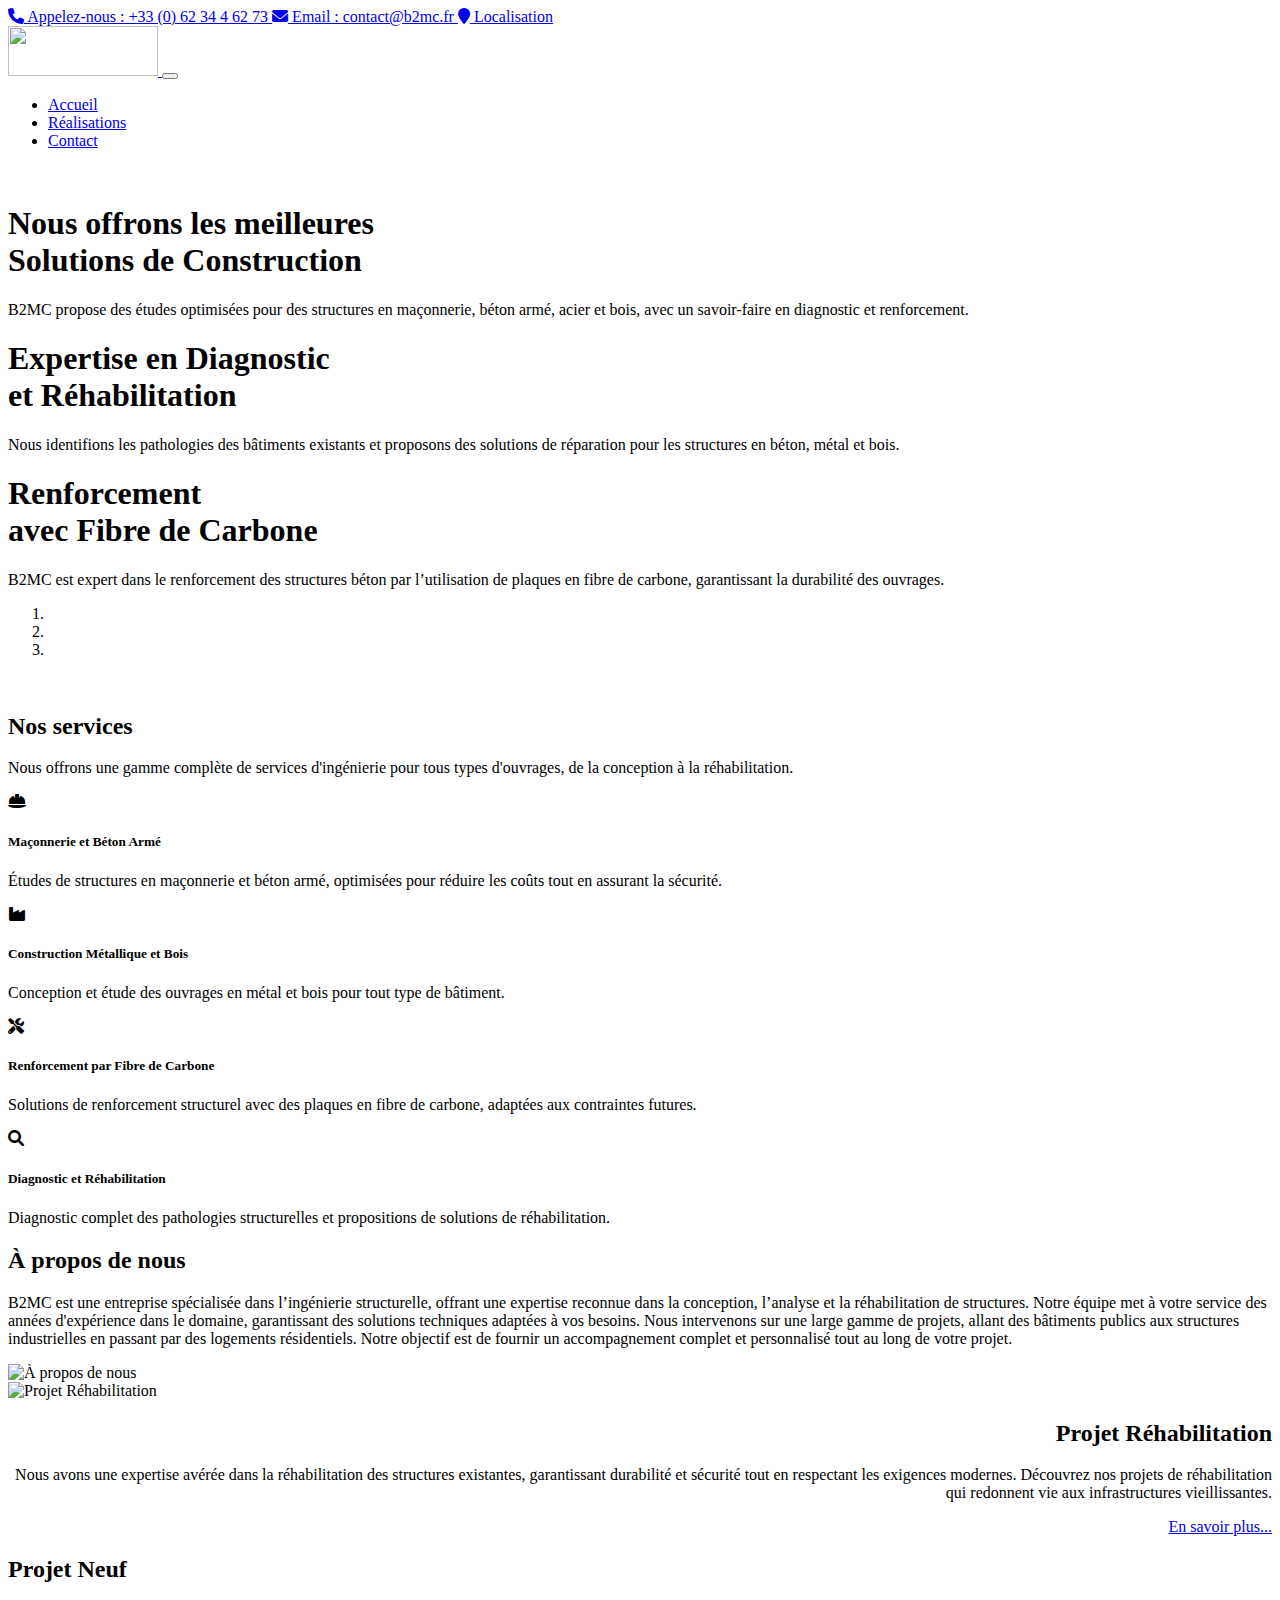
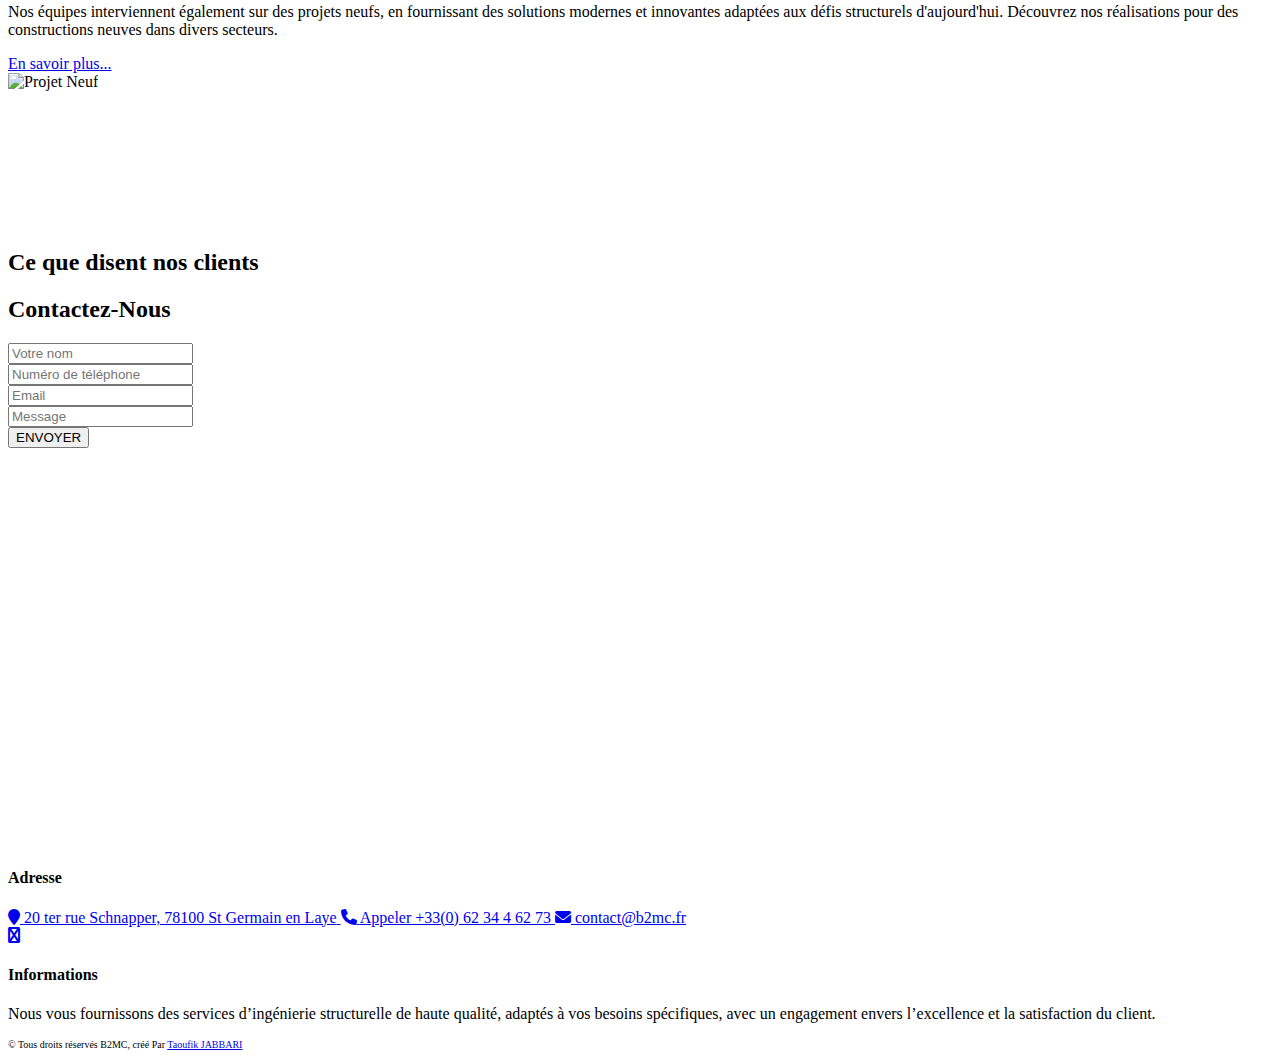
==== commit 5425afd4: "Fixes" ====
--- a/index.html
+++ b/index.html
@@ -85,7 +85,7 @@
                   <a class="nav-link" href="index.html">Accueil <span class="sr-only">(actuel)</span></a>
                 </li>
                 <li class="nav-item">
-                  <a class="nav-link" href="realisation.html">Réalisation</a>
+                  <a class="nav-link" href="realisation.html">Réalisations</a>
                 </li>
                 <li class="nav-item">
                   <a class="nav-link" href="contact.html">Contact</a>
@@ -170,6 +170,93 @@
     <!-- end slider section -->
   </div>
   <br>
+
+
+  <!-- service section -->
+
+  <section class="service_section layout_padding">
+    <div class="service_container">
+      <div class="container ">
+        <div class="heading_container">
+          <h2>
+            Nos <span>services</span>
+          </h2>
+          <p>
+            Nous offrons une gamme complète de services d'ingénierie pour tous types d'ouvrages, de la conception à la
+            réhabilitation.
+          </p>
+        </div>
+        <div class="row">
+          <div class="col-md-6 ">
+            <div class="box ">
+              <div class="img-box">
+                <i class="fas fa-hard-hat"></i>
+              </div>
+              <div class="detail-box">
+                <h5>
+                  Maçonnerie et Béton Armé
+                </h5>
+                <p>
+                  Études de structures en maçonnerie et béton armé, optimisées pour réduire les coûts tout en assurant
+                  la sécurité.
+                </p>
+              </div>
+            </div>
+          </div>
+          <div class="col-md-6 ">
+            <div class="box ">
+              <div class="img-box">
+                <i class="fas fa-industry"></i> <!-- Font Awesome icon for metal construction -->
+              </div>
+              <div class="detail-box">
+                <h5>
+                  Construction Métallique et Bois
+                </h5>
+                <p>
+                  Conception et étude des ouvrages en métal et bois pour tout type de bâtiment.
+                </p>
+              </div>
+            </div>
+          </div>
+          <div class="col-md-6 ">
+            <div class="box ">
+              <div class="img-box">
+                <i class="fas fa-tools"></i> <!-- Font Awesome icon for carbon fiber reinforcement -->
+              </div>
+              <div class="detail-box">
+                <h5>
+                  Renforcement par Fibre de Carbone
+                </h5>
+                <p>
+                  Solutions de renforcement structurel avec des plaques en fibre de carbone, adaptées aux contraintes
+                  futures.
+                </p>
+              </div>
+            </div>
+          </div>
+          <div class="col-md-6 ">
+            <div class="box ">
+              <div class="img-box">
+                <i class="fas fa-search"></i> <!-- Font Awesome icon for diagnosis -->
+              </div>
+              <div class="detail-box">
+                <h5>
+                  Diagnostic et Réhabilitation
+                </h5>
+                <p>
+                  Diagnostic complet des pathologies structurelles et propositions de solutions de réhabilitation.
+                </p>
+              </div>
+            </div>
+          </div>
+        </div>
+      </div>
+    </div>
+  </section>
+
+
+  <!-- end service section -->
+
 
   <!-- section à propos -->
 
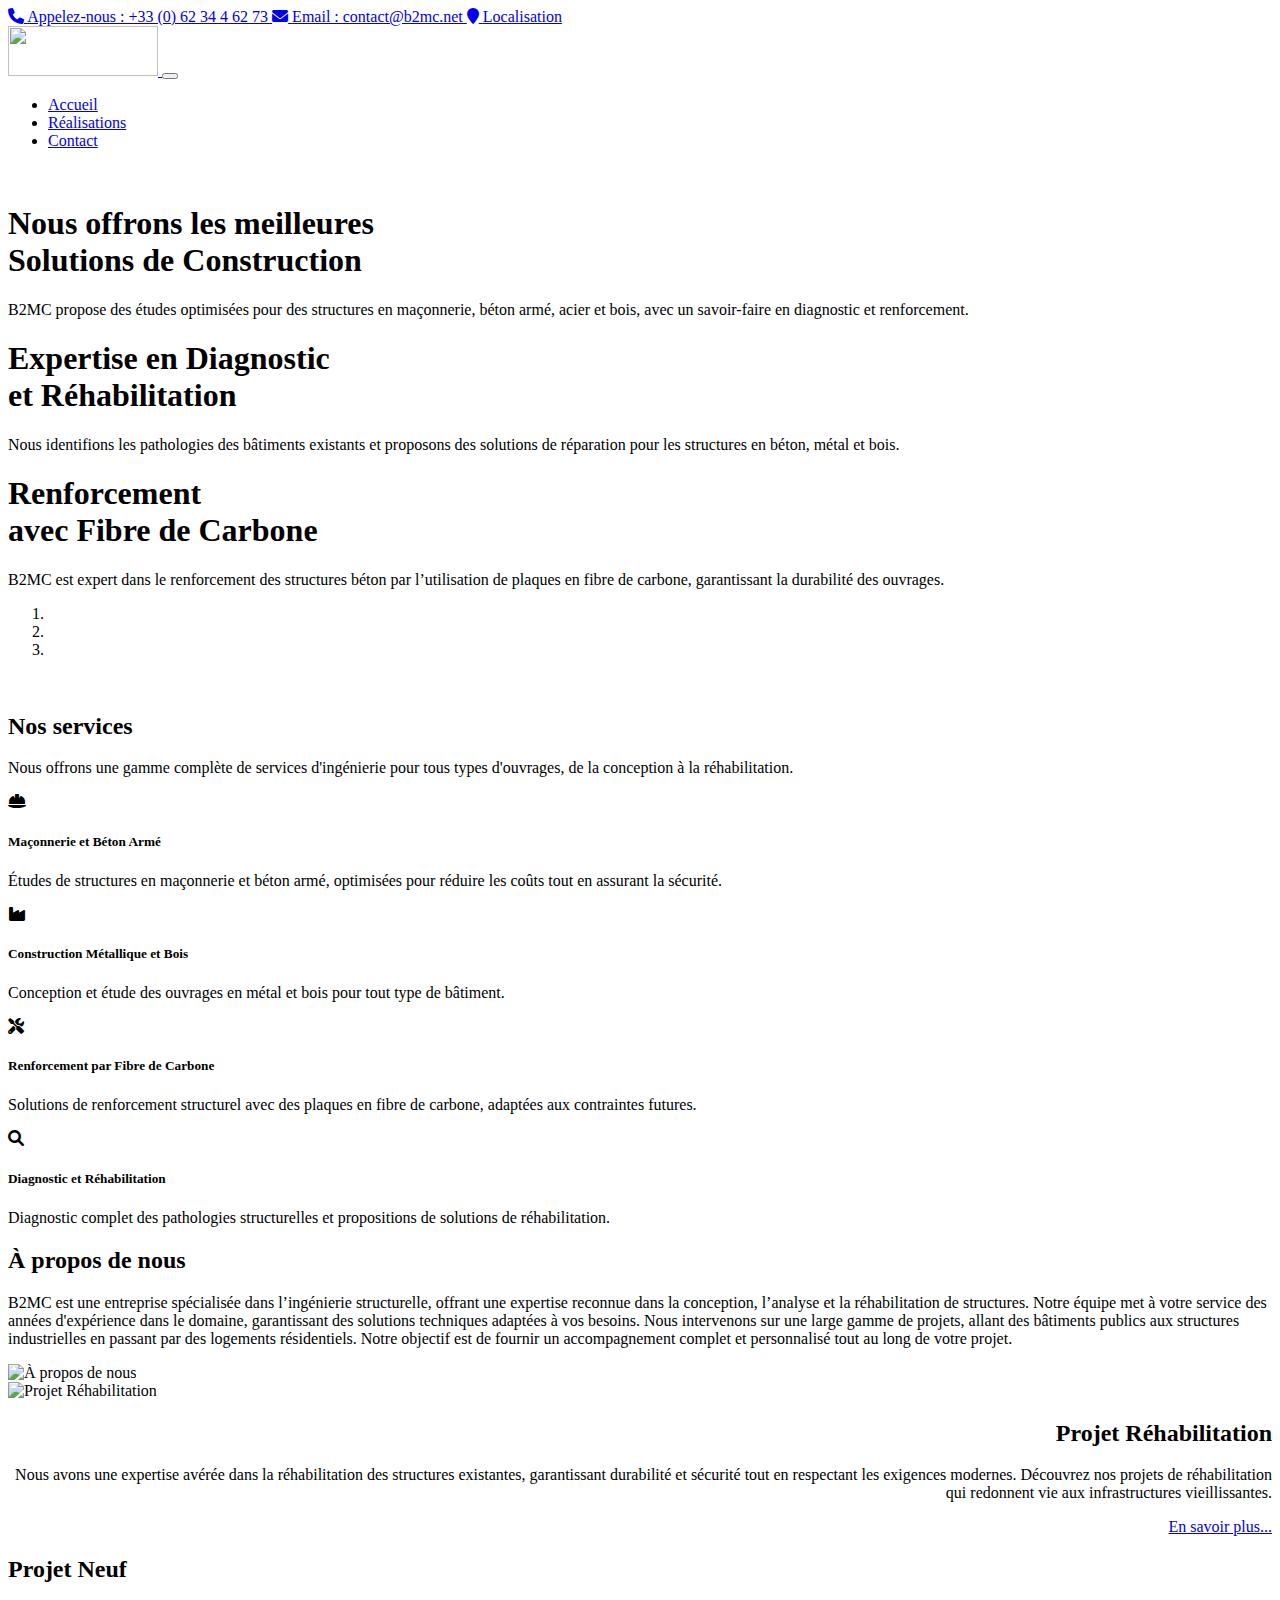
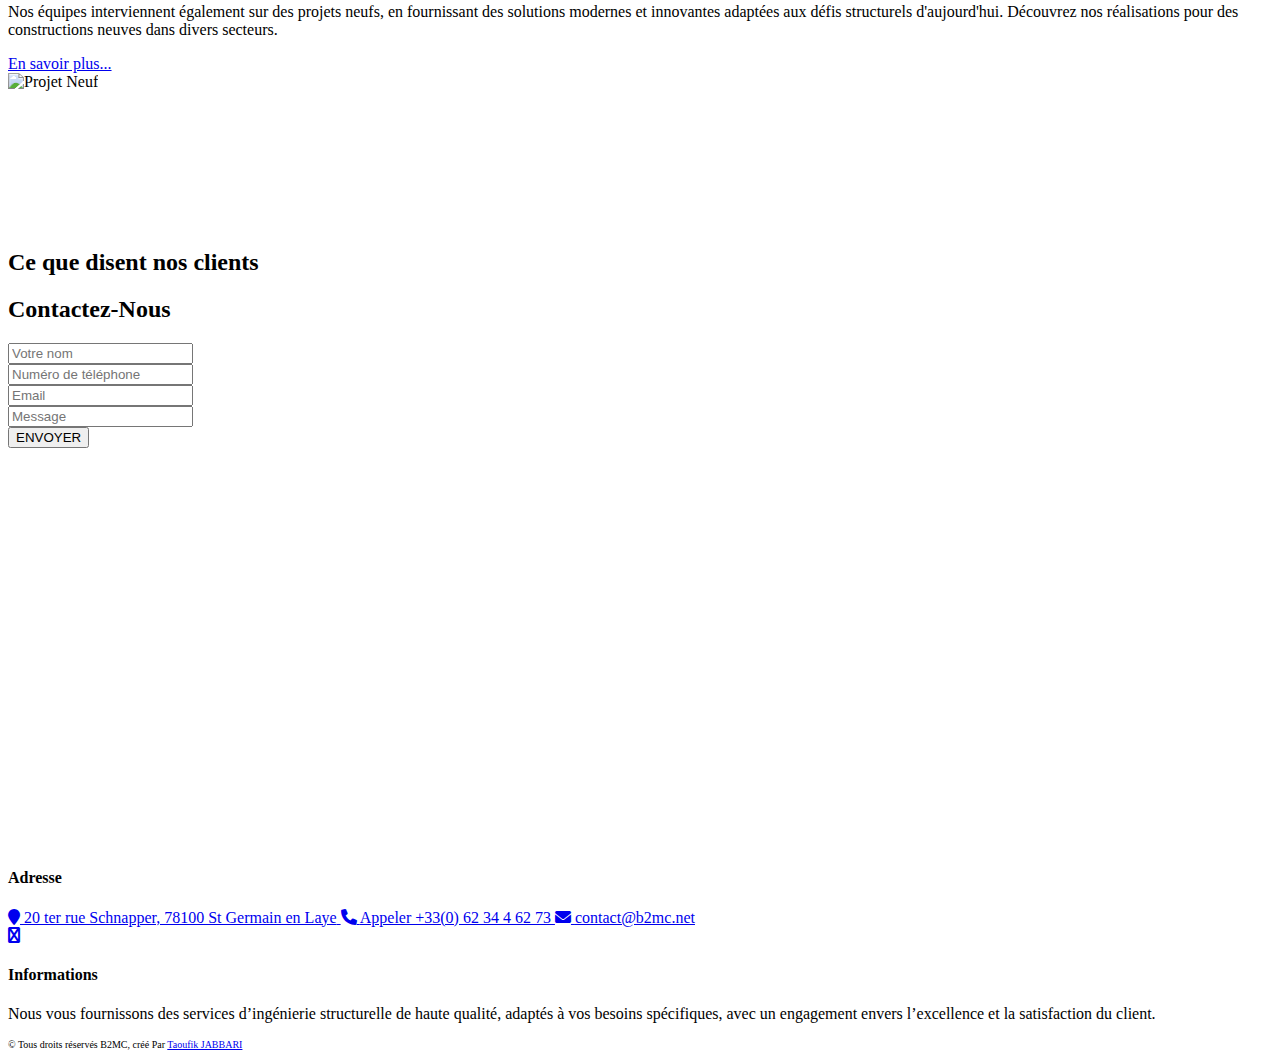
==== commit 666ae28e: "Update index.html" ====
--- a/index.html
+++ b/index.html
@@ -53,7 +53,7 @@
             <a href="mailto:contact@b2mc.fr">
               <i class="fa fa-envelope" aria-hidden="true"></i>
               <span>
-                Email : contact@b2mc.fr
+                Email : contact@b2mc.net
               </span>
             </a>
             <a href="contact.html">
@@ -488,7 +488,7 @@
       <div class="row">
         <div class="col-lg-4 col-md-5 offset-md-1">
           <div class="form_container contact-form">
-            <form id="contactForm" action="https://formsubmit.co/mnif.mohamed@b2mc.org" method="POST">
+            <form id="contactForm" action="https://formsubmit.co/contact@b2mc.net" method="POST">
               <input type="hidden" name="_next" value="thank-you.html">
               <input type="hidden" name="_captcha" value="false">
               <div>
@@ -544,7 +544,7 @@
               <a href="mailto:contact@b2mc.fr">
                 <i class="fa fa-envelope" aria-hidden="true"></i>
                 <span>
-                  contact@b2mc.fr
+                  contact@b2mc.net
                 </span>
               </a>
             </div>
@@ -697,4 +697,4 @@
 
 </body>
 
-</html>+</html>
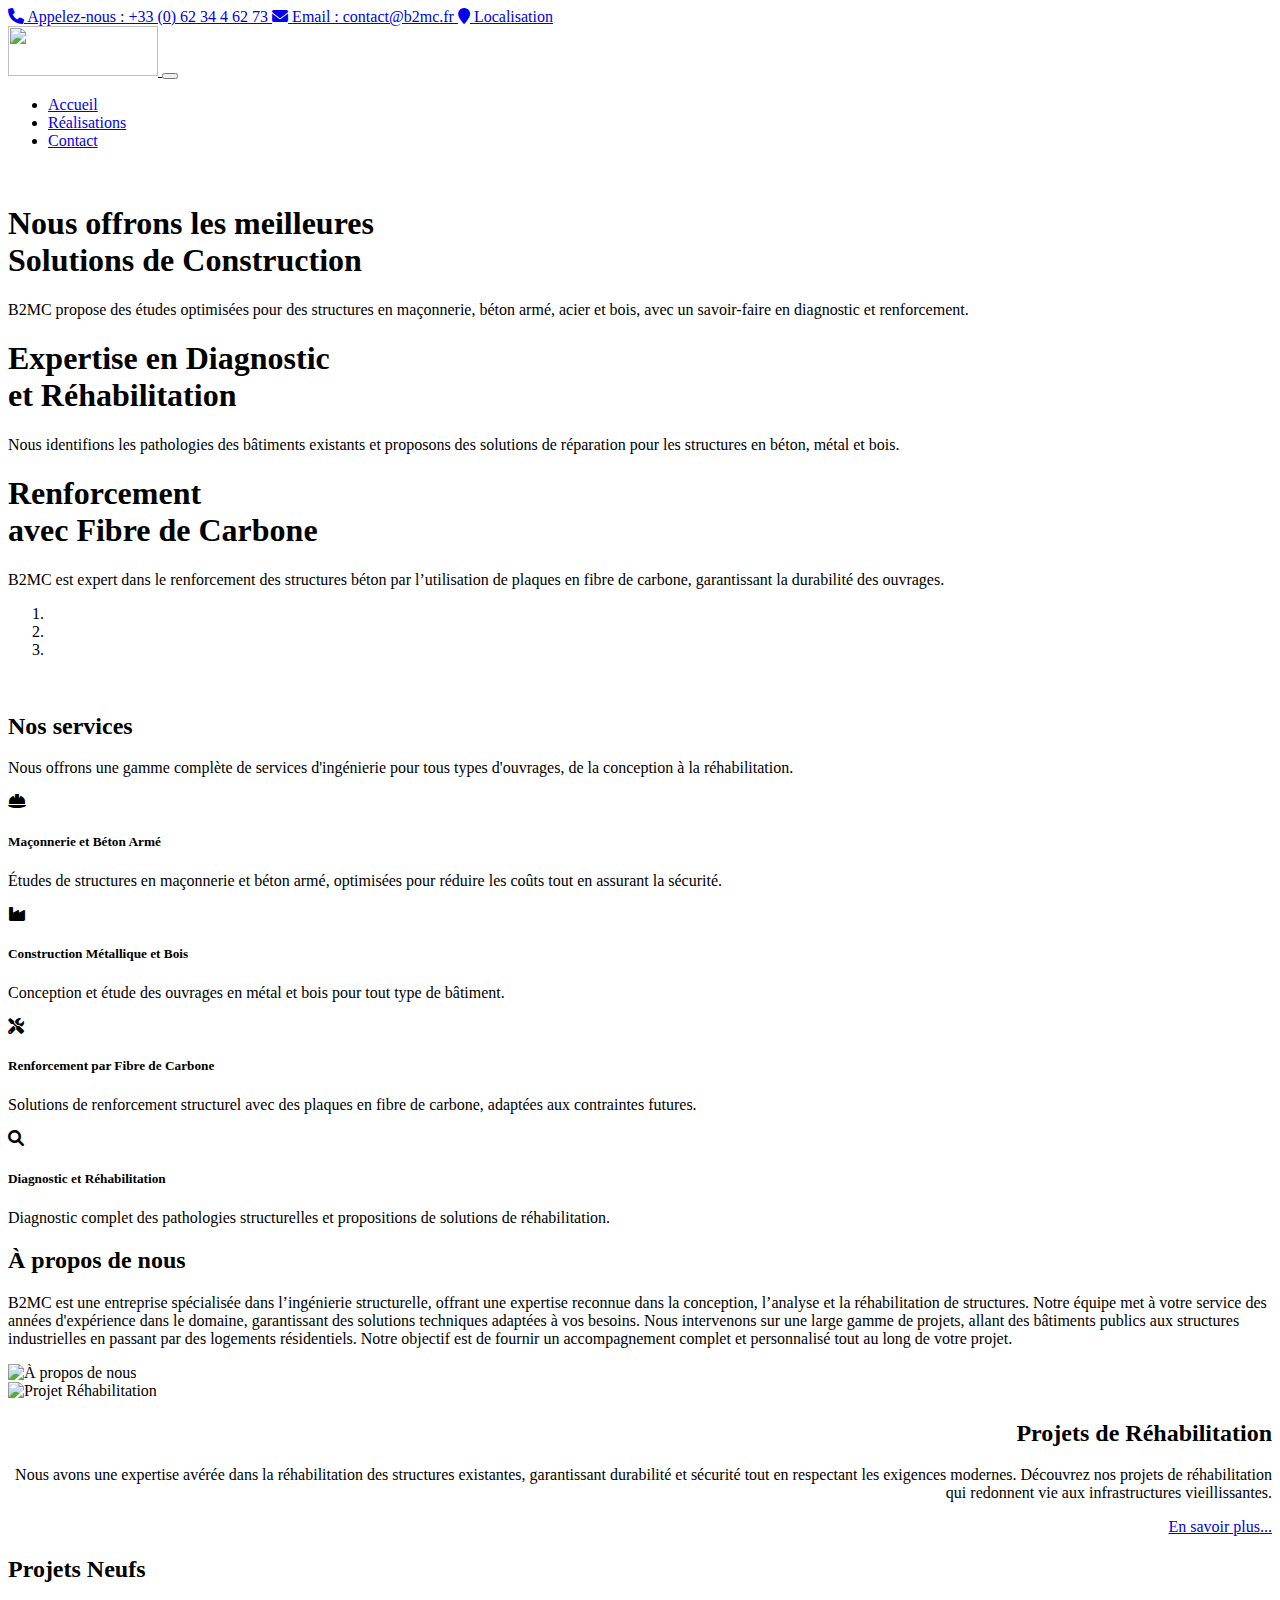
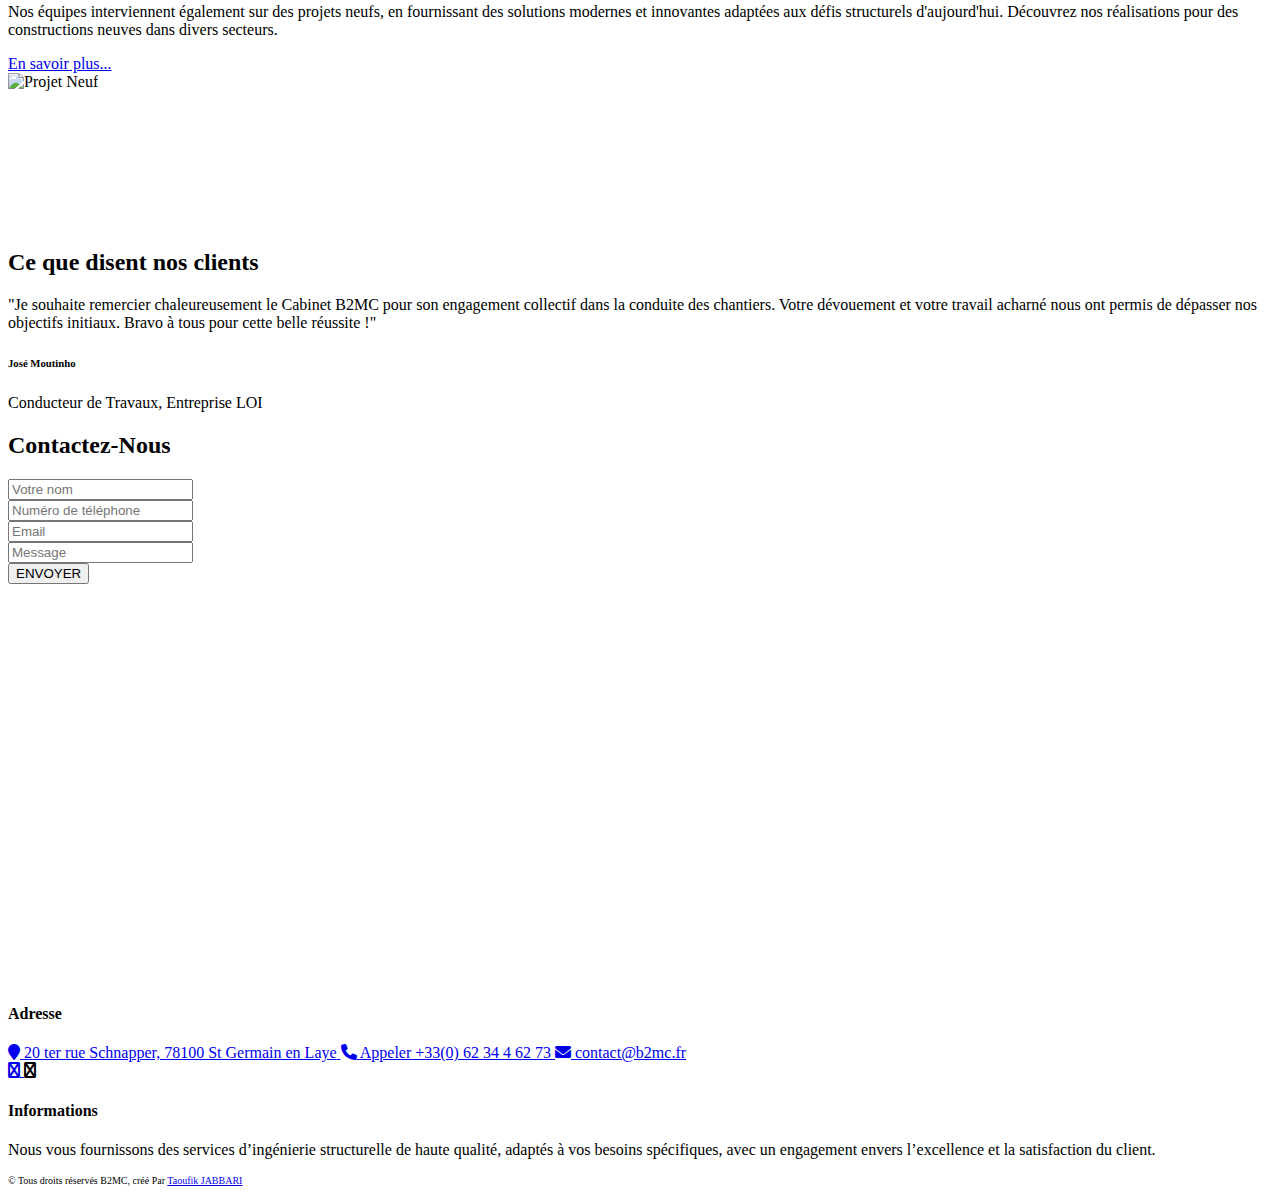
==== commit dd99c3f9: "Fixes" ====
--- a/index.html
+++ b/index.html
@@ -53,7 +53,7 @@
             <a href="mailto:contact@b2mc.fr">
               <i class="fa fa-envelope" aria-hidden="true"></i>
               <span>
-                Email : contact@b2mc.net
+                Email : contact@b2mc.fr
               </span>
             </a>
             <a href="contact.html">
@@ -303,7 +303,7 @@
           <div class="detail-box" style="text-align: right;">
             <div class="heading_container" style="text-align: right;align-items: flex-end;">
               <h2>
-                Projet <span>Réhabilitation</span>
+                Projets de <span>Réhabilitation</span>
               </h2>
             </div>
             <p>
@@ -329,7 +329,7 @@
           <div class="detail-box">
             <div class="heading_container">
               <h2>
-                Projet <span>Neuf</span>
+                Projets <span>Neufs</span>
               </h2>
             </div>
             <p>
@@ -465,6 +465,36 @@
                 </div>
               </div>
             </div>
+            <div class="item"></div>
+              <div class="box">
+                <div class="detail-box">
+                  <p>
+                    "Forte de son expérience l’entreprise B2MC est un vrai atout pour nos chantiers. Toujours de très bons conseils techniques liés à une réelle compréhension de nos impératifs temporels et financiers."
+                  </p>
+                </div>
+                <div class="client_id">
+                  <div class="name">
+                    <h6>Alexandre SERRA</h6>
+                    <p>Conducteur de Travaux, DDO Constructions</p>
+                  </div>
+                </div>
+              </div>
+            </div>
+            <div class="item"></div>
+              <div class="box">
+                <div class="detail-box">
+                  <p>
+                    "Je souhaite remercier chaleureusement le Cabinet B2MC pour son engagement collectif dans la conduite des chantiers. Votre dévouement et votre travail acharné nous ont permis de dépasser nos objectifs initiaux. Bravo à tous pour cette belle réussite !"
+                  </p>
+                </div>
+                <div class="client_id">
+                  <div class="name">
+                    <h6>José Moutinho</h6>
+                    <p>Conducteur de Travaux, Entreprise LOI</p>
+                  </div>
+                </div>
+              </div>
+            </div>
           </div>
         </div>
       </div>
@@ -488,7 +518,7 @@
       <div class="row">
         <div class="col-lg-4 col-md-5 offset-md-1">
           <div class="form_container contact-form">
-            <form id="contactForm" action="https://formsubmit.co/contact@b2mc.net" method="POST">
+            <form id="contactForm" action="https://formsubmit.co/mnif.mohamed@b2mc.org" method="POST">
               <input type="hidden" name="_next" value="thank-you.html">
               <input type="hidden" name="_captcha" value="false">
               <div>
@@ -544,7 +574,7 @@
               <a href="mailto:contact@b2mc.fr">
                 <i class="fa fa-envelope" aria-hidden="true"></i>
                 <span>
-                  contact@b2mc.net
+                  contact@b2mc.fr
                 </span>
               </a>
             </div>
@@ -552,6 +582,9 @@
           <div class="info_social">
             <a href="https://www.linkedin.com/company/105194950/admin/dashboard/">
               <i class="fa fa-linkedin" aria-hidden="true"></i>
+            </a>
+            <a href="https://www.facebook.com/people/B2MC/61566137796624/"></a>
+              <i class="fa fa-facebook" aria-hidden="true"></i>
             </a>
           </div>
         </div>
@@ -697,4 +730,4 @@
 
 </body>
 
-</html>
+</html>